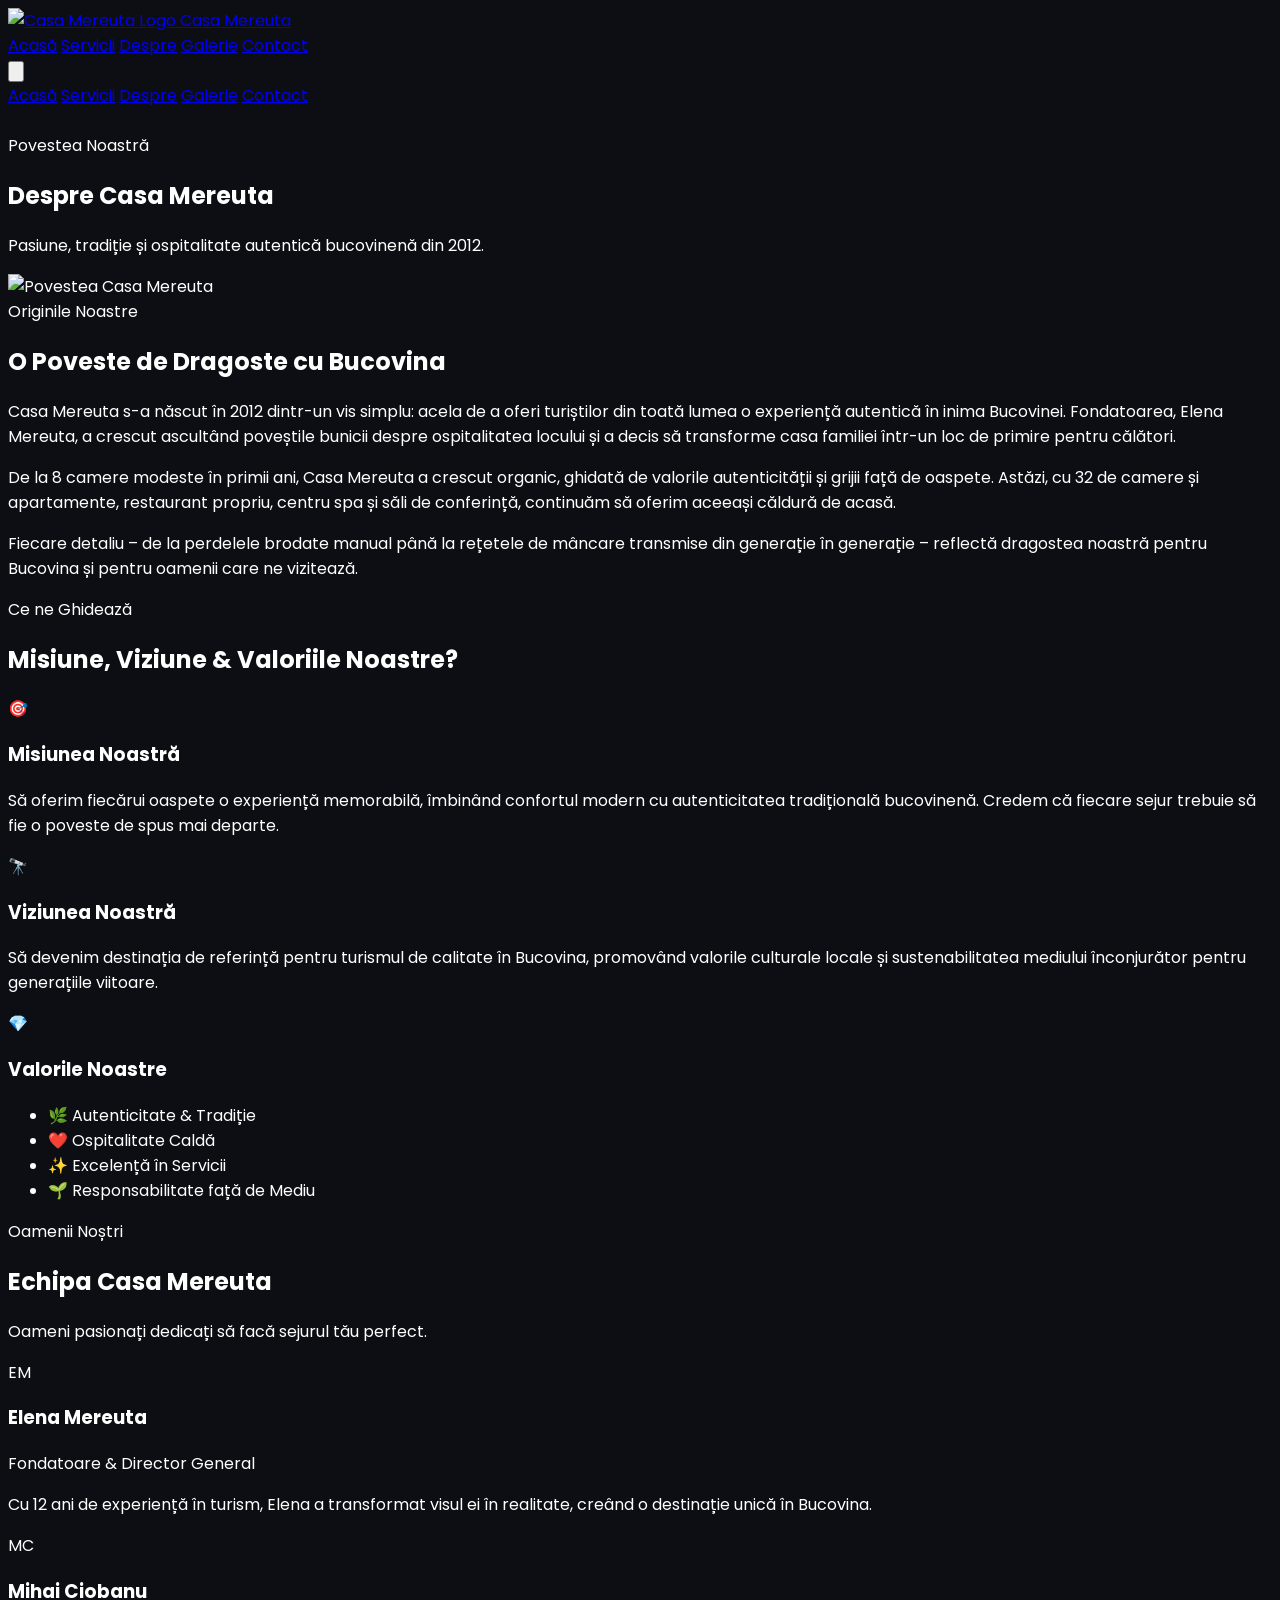
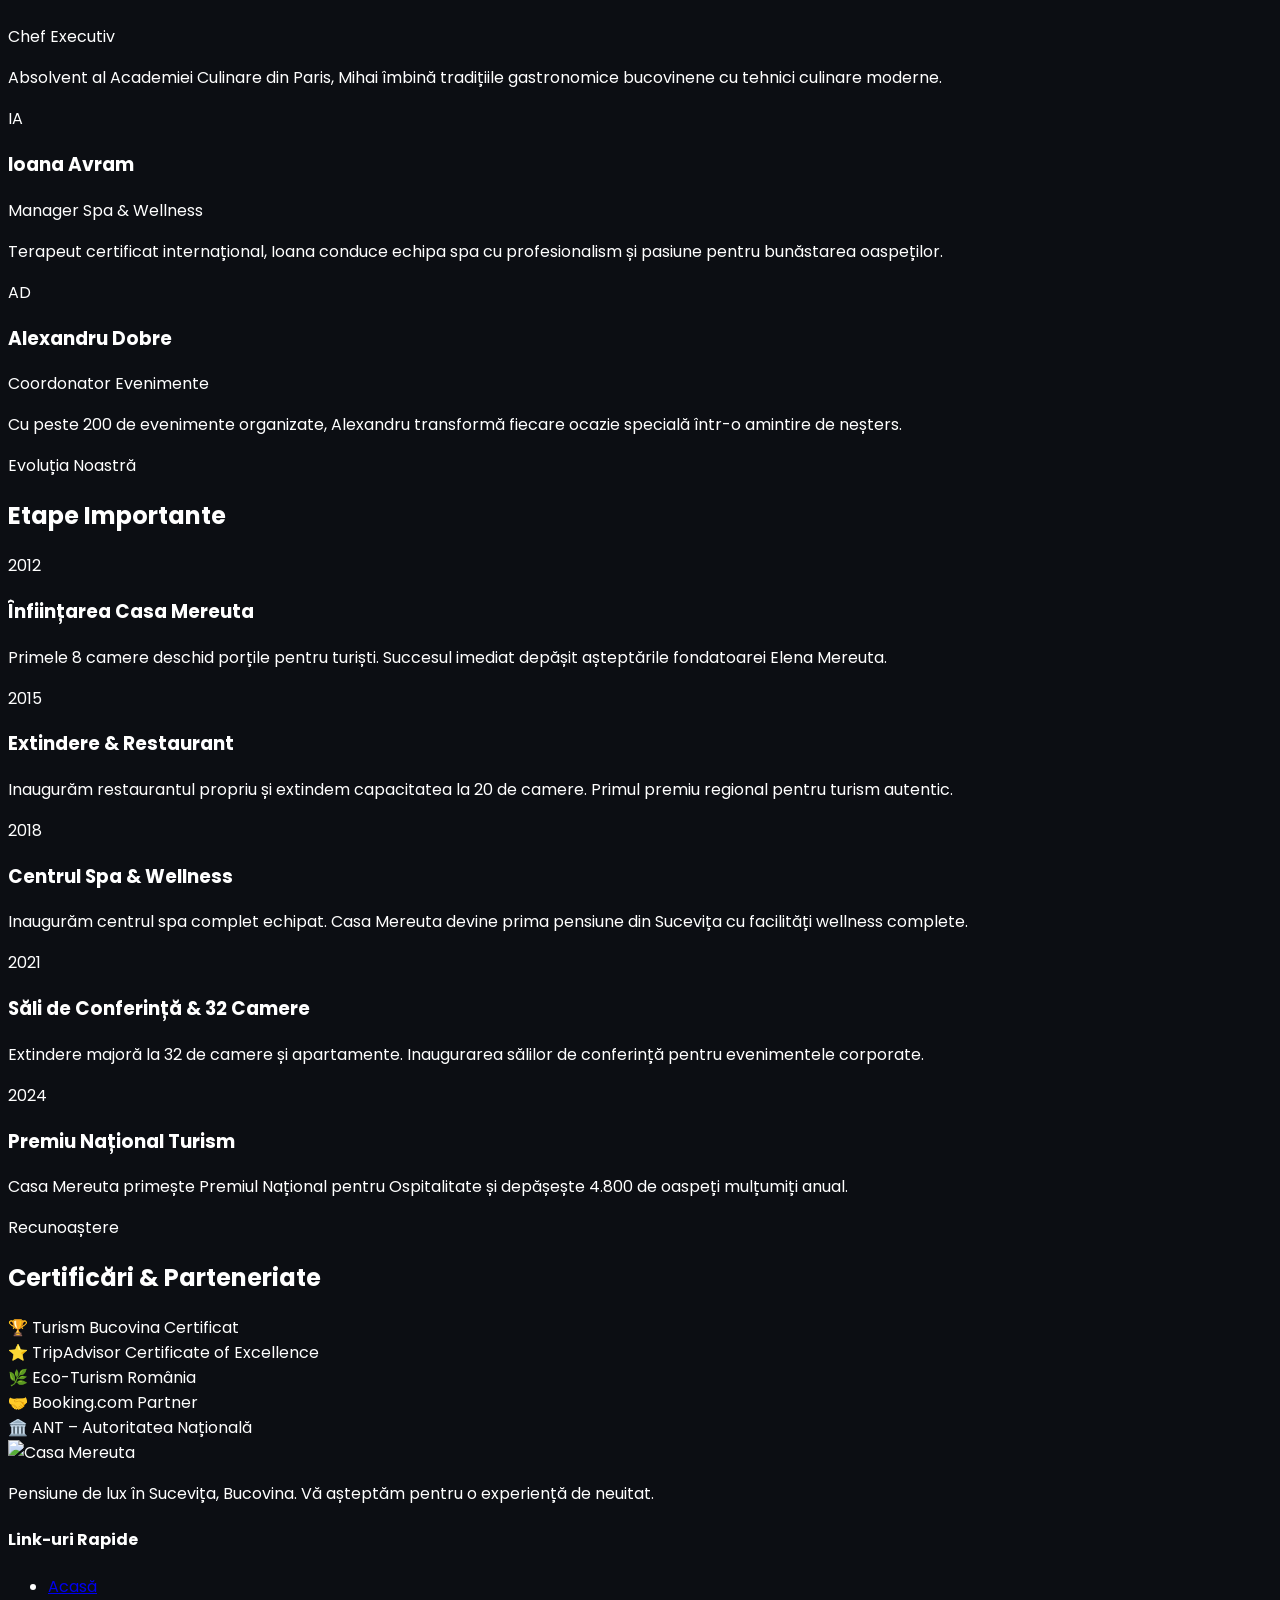
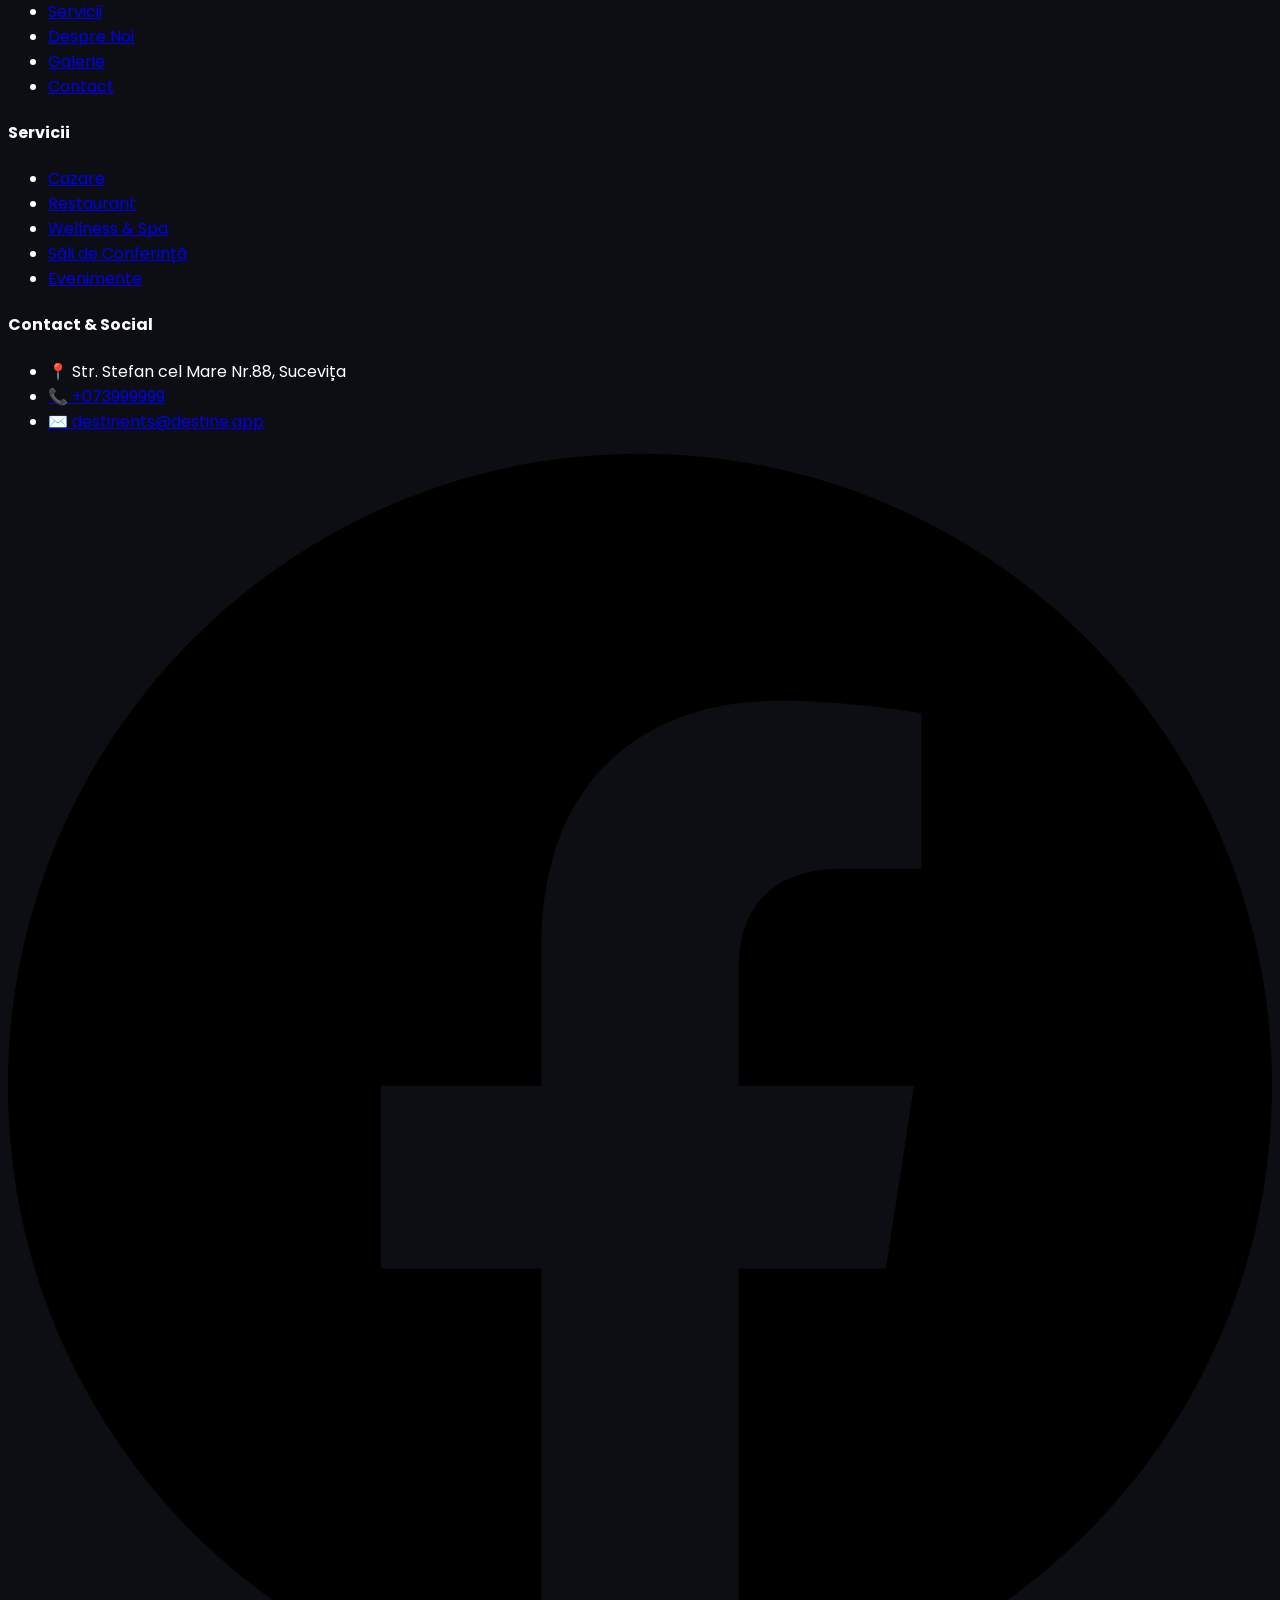
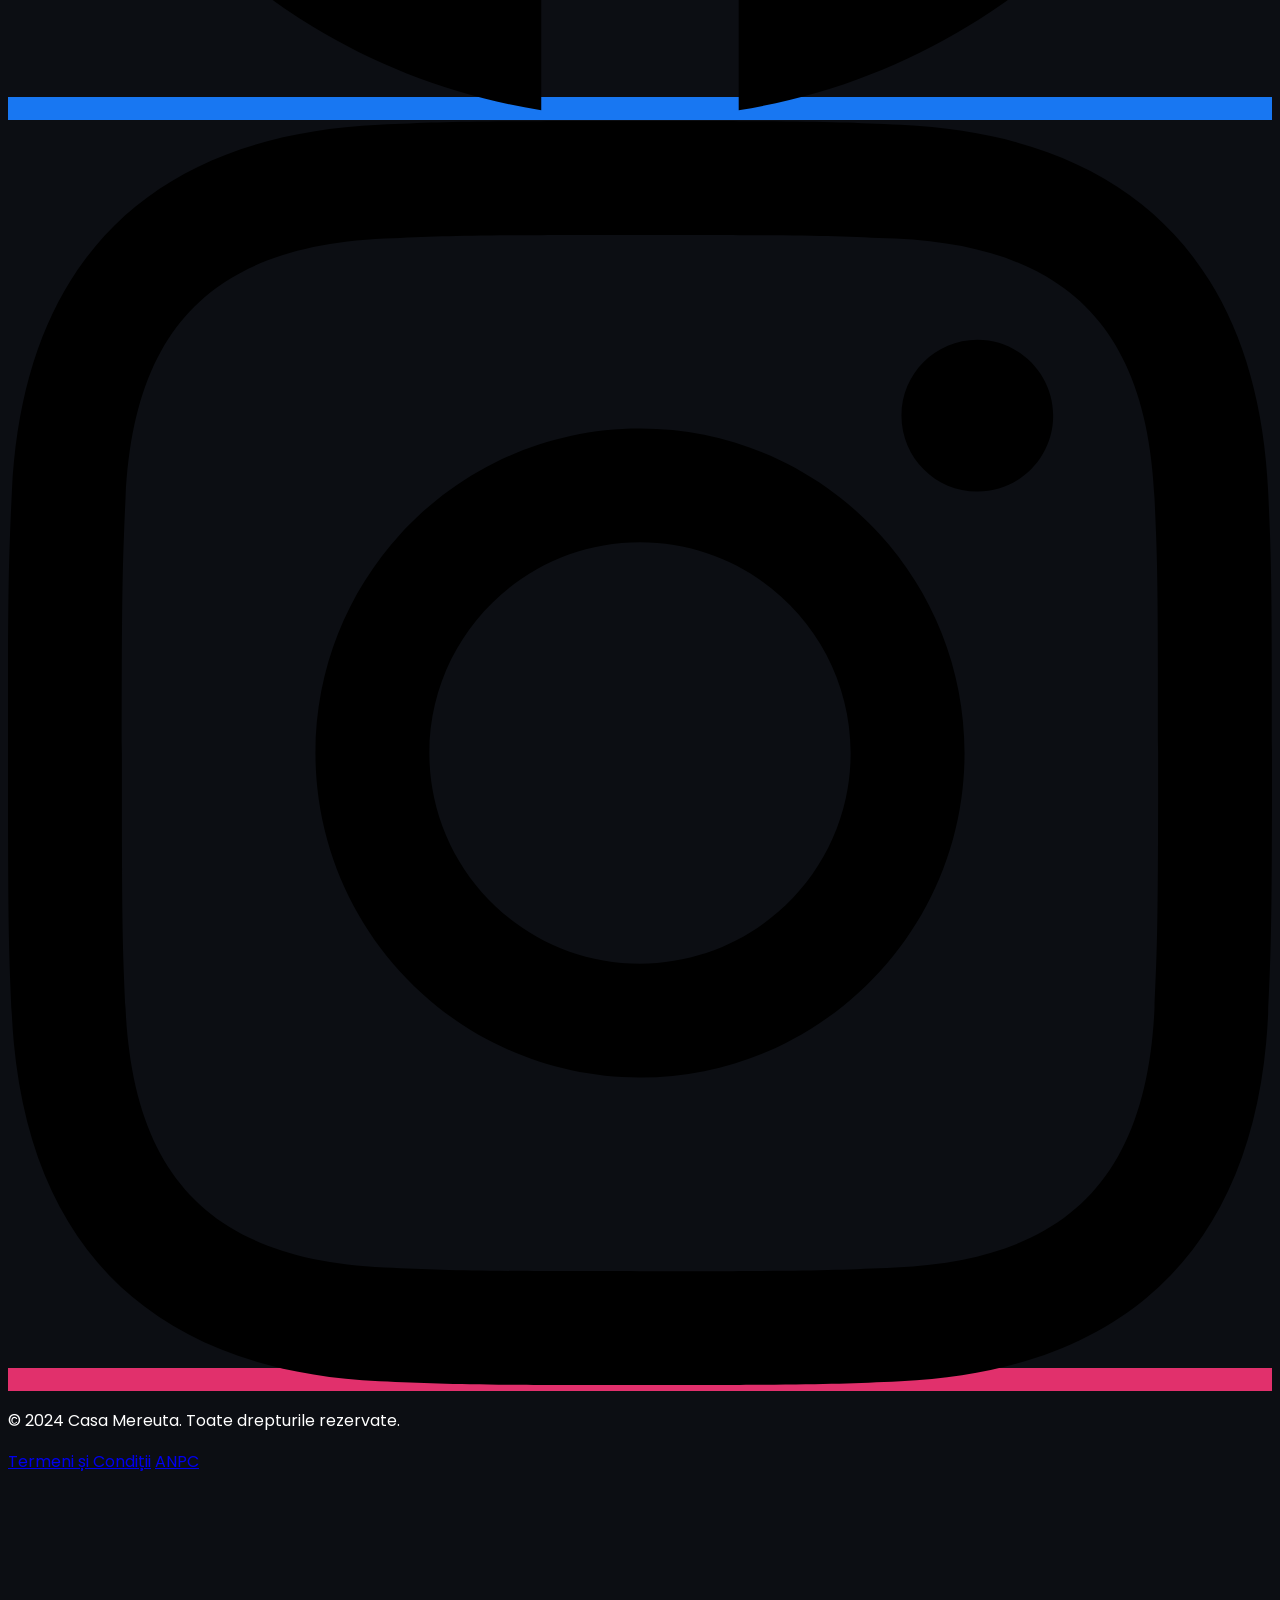
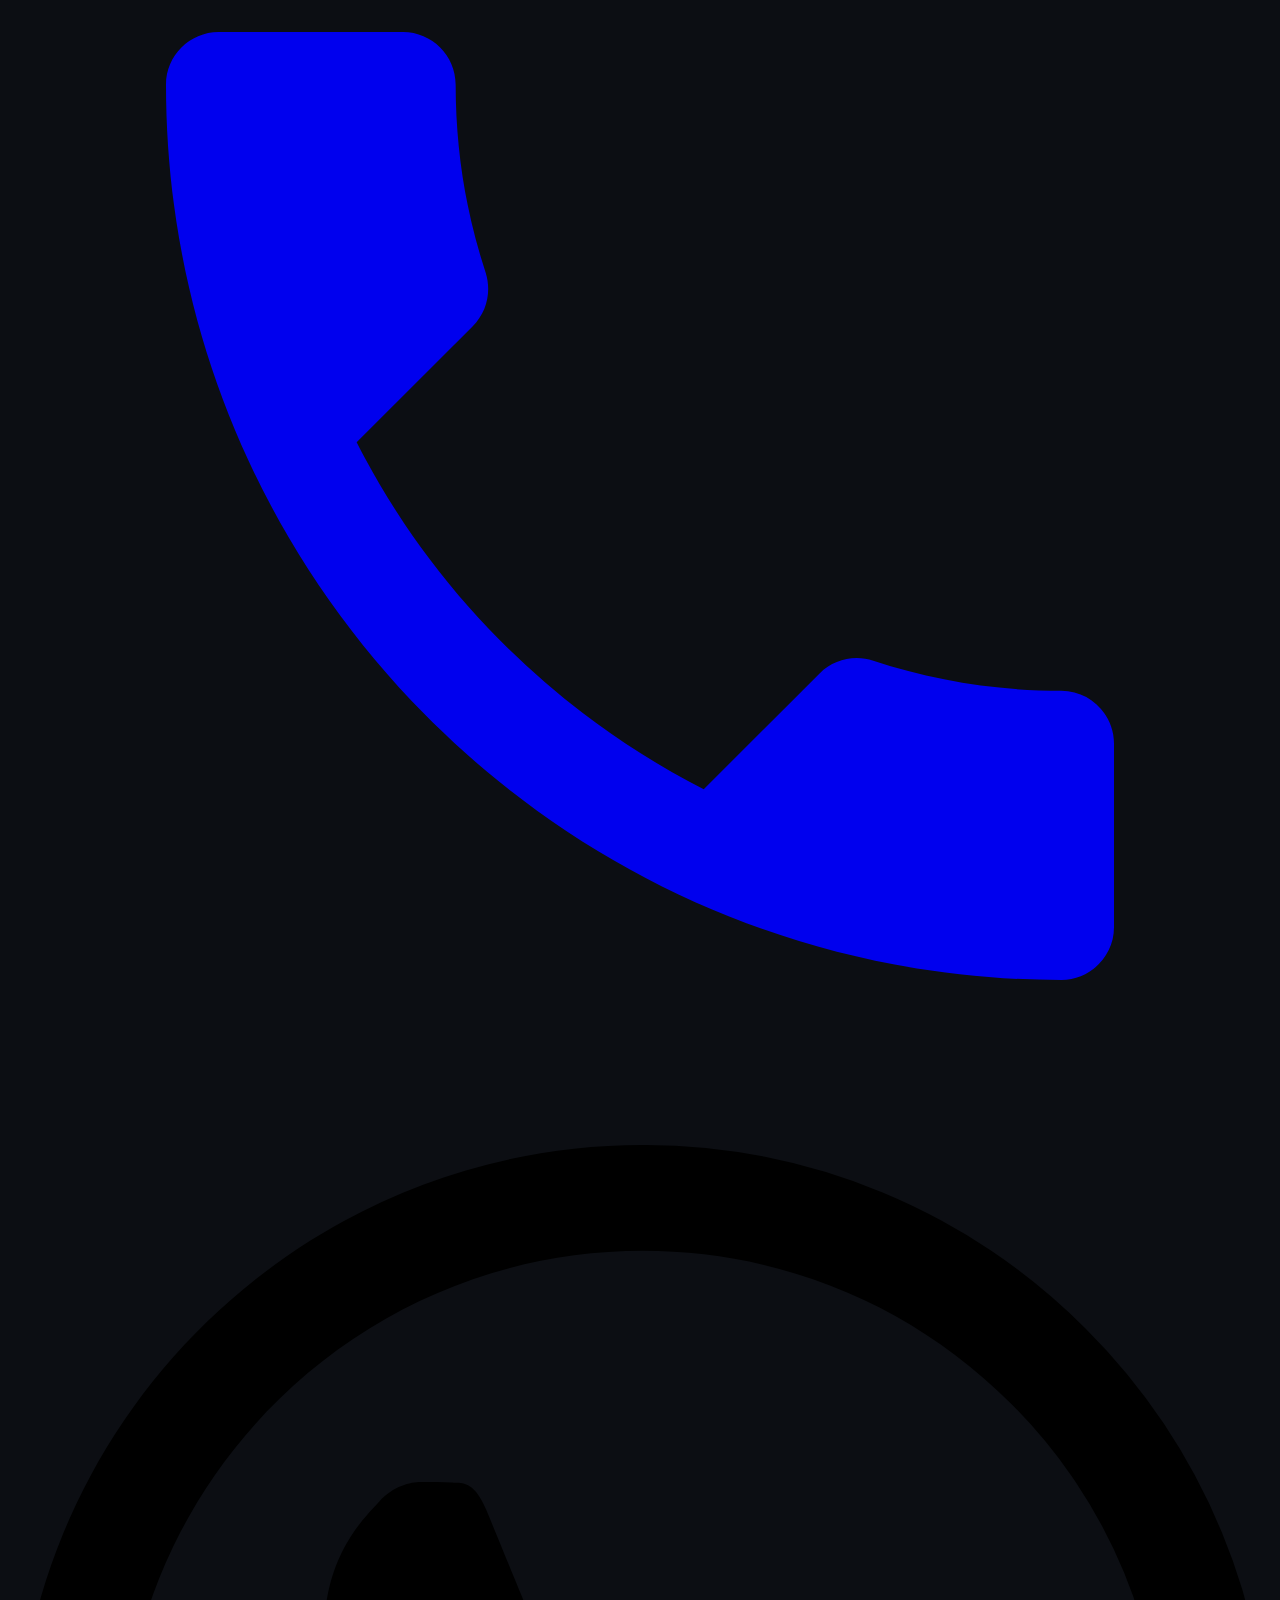
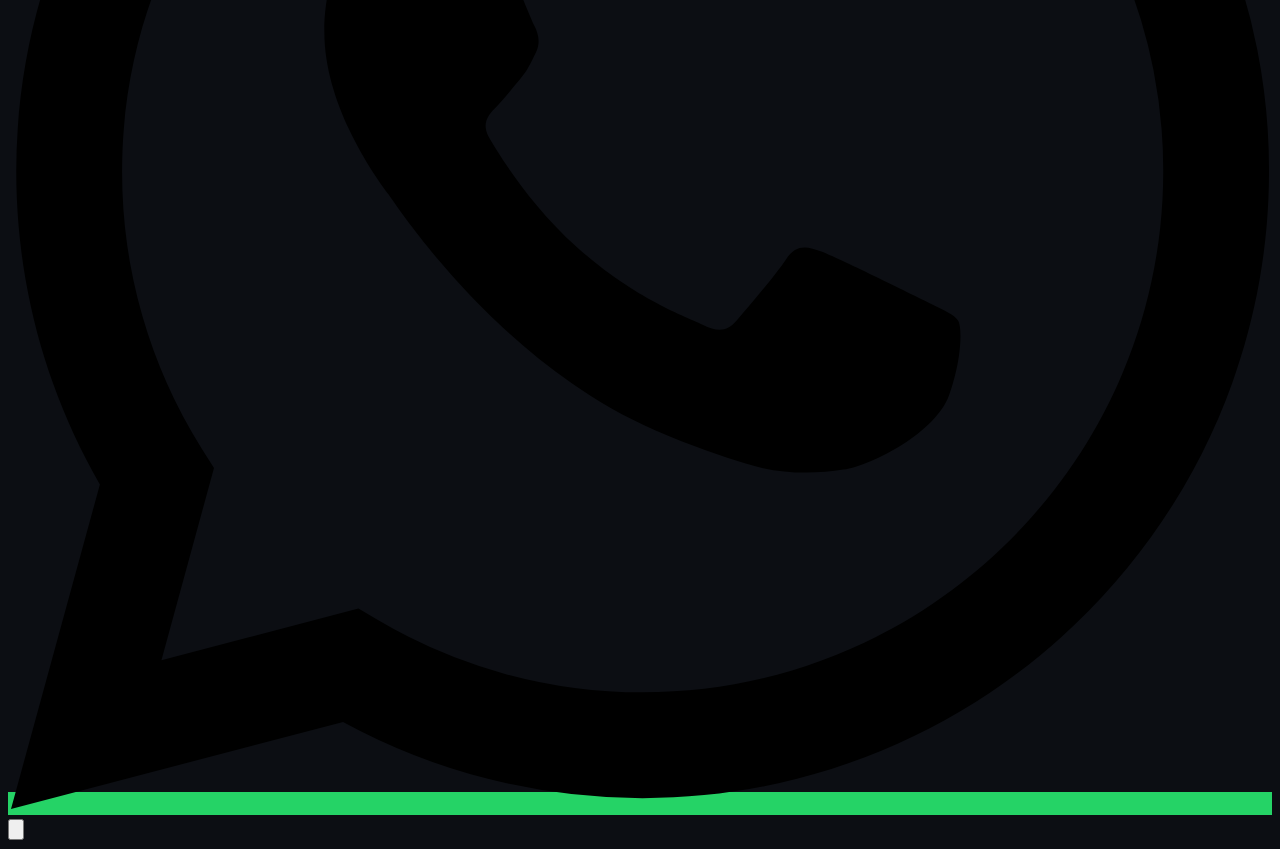
==== about.html @ db0ce47b "🚀 Site inițial generat de SiteForge" ====
<!DOCTYPE html>
<html lang="ro">
<head>
  <meta charset="UTF-8" />
  <meta name="viewport" content="width=device-width, initial-scale=1.0" />
  <title>Despre Noi – Casa Mereuta</title>
  <meta name="description" content="Aflați povestea Casa Mereuta, echipa noastră și valorile care ne ghidează în Sucevița, Bucovina." />
  <link rel="preconnect" href="https://fonts.googleapis.com" />
  <link rel="preconnect" href="https://fonts.gstatic.com" crossorigin />
  <link href="https://fonts.googleapis.com/css2?family=Poppins:wght@300;400;500;600;700;800&display=swap" rel="stylesheet" />
  <script src="https://cdn.tailwindcss.com"></script>
  <script>
    tailwind.config = {
      theme: {
        extend: {
          colors: {
            primary: "#8E44AD",
            secondary: "#B07CC6",
            accent: "#6C3483",
            light: "#f5f5f5",
            dark: "#0c0e13",
          },
          backgroundImage: {
            "dark-radial-right": "radial-gradient(at center right, #6C3483 10%, #020307 75%)",
            "dark-radial-left": "radial-gradient(at center left, #6C3483 10%, #020307 75%)",
            "dark-radial-top": "radial-gradient(at top center, #6C3483 10%, #020307 75%)",
            "dark-radial-bottom": "radial-gradient(at bottom center, #6C3483 10%, #020307 75%)",
            "dark-silver-radial": "radial-gradient(at center, #1a1a1a 10%, #2a2a2a 90%)",
            "card-dark": "linear-gradient(180deg, #1a1f2b 0%, #0c0e13 100%)",
            "card-dark-hover": "linear-gradient(180deg, #2a3040 0%, #1a1f2b 100%)",
            "primary-blend": "linear-gradient(135deg, #8E44AD 0%, #020307 100%)",
            "accent-blend": "linear-gradient(135deg, #6C3483 0%, #000000 100%)",
          },
          fontFamily: {
            sans: ["Poppins", "sans-serif"],
          },
        },
      },
    };
  </script>
  <link rel="stylesheet" href="style.css" />
</head>
<body class="bg-dark text-white font-sans">

  <!-- NAVBAR -->
  <nav id="navbar" class="bg-primary sticky top-0 z-50 shadow-lg">
    <div class="max-w-7xl mx-auto px-4 sm:px-6 lg:px-8">
      <div class="flex items-center justify-between h-16">
        <a href="index.html" class="flex items-center gap-3">
          <img src="https://akiojiswhqnjiuwdciof.supabase.co/storage/v1/object/public/site-images/ai-29f1f8fc-44fd-4d8f-8713-3cd5535a67e9-1776668228141.png" alt="Casa Mereuta Logo" class="h-10 w-auto" />
          <span class="text-white font-bold text-xl hidden sm:block">Casa Mereuta</span>
        </a>
        <div class="hidden md:flex items-center gap-8">
          <a href="index.html" class="text-white/80 hover:text-white transition-colors">Acasă</a>
          <a href="services.html" class="text-white/80 hover:text-white transition-colors">Servicii</a>
          <a href="about.html" class="text-white font-semibold border-b-2 border-white pb-0.5">Despre</a>
          <a href="galerie.html" class="text-white/80 hover:text-white transition-colors">Galerie</a>
          <a href="contact.html" class="text-white/80 hover:text-white transition-colors">Contact</a>
        </div>
        <button id="burger" class="md:hidden text-white focus:outline-none" aria-label="Meniu">
          <svg class="w-7 h-7" fill="none" stroke="currentColor" viewBox="0 0 24 24">
            <path stroke-linecap="round" stroke-linejoin="round" stroke-width="2" d="M4 6h16M4 12h16M4 18h16"/>
          </svg>
        </button>
      </div>
    </div>
    <div id="mobile-menu" class="hidden md:hidden bg-accent px-4 pb-4 pt-2 space-y-2">
      <a href="index.html" class="block text-white/80 hover:text-white py-2">Acasă</a>
      <a href="services.html" class="block text-white/80 hover:text-white py-2">Servicii</a>
      <a href="about.html" class="block text-white font-semibold py-2">Despre</a>
      <a href="galerie.html" class="block text-white/80 hover:text-white py-2">Galerie</a>
      <a href="contact.html" class="block text-white/80 hover:text-white py-2">Contact</a>
    </div>
  </nav>

  <!-- PAGE HEADER -->
  <section class="bg-primary-blend py-20 relative overflow-hidden">
    <div class="absolute inset-0 opacity-15">
      <img src="https://akiojiswhqnjiuwdciof.supabase.co/storage/v1/object/public/site-images/ai-29f1f8fc-44fd-4d8f-8713-3cd5535a67e9-1776668272819.png" alt="" class="w-full h-full object-cover" />
    </div>
    <div class="relative max-w-4xl mx-auto px-4 text-center fade-in">
      <span class="text-secondary font-semibold uppercase tracking-widest text-sm">Povestea Noastră</span>
      <h1 class="text-5xl font-extrabold text-white mt-3 mb-4">Despre Casa Mereuta</h1>
      <p class="text-white/70 text-xl max-w-2xl mx-auto">Pasiune, tradiție și ospitalitate autentică bucovinenă din 2012.</p>
    </div>
  </section>

  <!-- OUR STORY -->
  <section class="bg-dark-radial-top py-20">
    <div class="max-w-7xl mx-auto px-4">
      <div class="grid grid-cols-1 lg:grid-cols-2 gap-12 items-center">
        <div class="fade-in">
          <img src="https://akiojiswhqnjiuwdciof.supabase.co/storage/v1/object/public/site-images/ai-29f1f8fc-44fd-4d8f-8713-3cd5535a67e9-1776668272819.png" alt="Povestea Casa Mereuta" class="rounded-3xl shadow-2xl w-full object-cover" />
        </div>
        <div class="fade-in">
          <span class="text-primary font-semibold uppercase tracking-widest text-sm">Originile Noastre</span>
          <h2 class="text-4xl font-bold text-white mt-3 mb-6">O Poveste de Dragoste cu Bucovina</h2>
          <p class="text-white/70 text-lg mb-4">Casa Mereuta s-a născut în 2012 dintr-un vis simplu: acela de a oferi turiștilor din toată lumea o experiență autentică în inima Bucovinei. Fondatoarea, Elena Mereuta, a crescut ascultând poveștile bunicii despre ospitalitatea locului și a decis să transforme casa familiei într-un loc de primire pentru călători.</p>
          <p class="text-white/70 text-lg mb-4">De la 8 camere modeste în primii ani, Casa Mereuta a crescut organic, ghidată de valorile autenticității și grijii față de oaspete. Astăzi, cu 32 de camere și apartamente, restaurant propriu, centru spa și săli de conferință, continuăm să oferim aceeași căldură de acasă.</p>
          <p class="text-white/70 text-lg">Fiecare detaliu – de la perdelele brodate manual până la rețetele de mâncare transmise din generație în generație – reflectă dragostea noastră pentru Bucovina și pentru oamenii care ne vizitează.</p>
        </div>
      </div>
    </div>
  </section>

  <!-- MISSION & VALUES -->
  <section class="bg-card-dark py-20">
    <div class="max-w-7xl mx-auto px-4">
      <div class="text-center mb-14 fade-in">
        <span class="text-primary font-semibold uppercase tracking-widest text-sm">Ce ne Ghidează</span>
        <h2 class="text-4xl font-bold text-white mt-2">Misiune, Viziune & Valoriile Noastre?</h2>
      </div>
      <div class="grid grid-cols-1 md:grid-cols-3 gap-8">
        <div class="bg-card-dark hover:bg-card-dark-hover border border-primary/30 rounded-2xl p-8 hover:scale-105 hover:shadow-xl transition-all duration-300 fade-in">
          <div class="text-4xl mb-4">🎯</div>
          <h3 class="text-2xl font-bold text-primary mb-4">Misiunea Noastră</h3>
          <p class="text-white/70">Să oferim fiecărui oaspete o experiență memorabilă, îmbinând confortul modern cu autenticitatea tradițională bucovinenă. Credem că fiecare sejur trebuie să fie o poveste de spus mai departe.</p>
        </div>
        <div class="bg-card-dark hover:bg-card-dark-hover border border-primary/30 rounded-2xl p-8 hover:scale-105 hover:shadow-xl transition-all duration-300 fade-in">
          <div class="text-4xl mb-4">🔭</div>
          <h3 class="text-2xl font-bold text-primary mb-4">Viziunea Noastră</h3>
          <p class="text-white/70">Să devenim destinația de referință pentru turismul de calitate în Bucovina, promovând valorile culturale locale și sustenabilitatea mediului înconjurător pentru generațiile viitoare.</p>
        </div>
        <div class="bg-card-dark hover:bg-card-dark-hover border border-primary/30 rounded-2xl p-8 hover:scale-105 hover:shadow-xl transition-all duration-300 fade-in">
          <div class="text-4xl mb-4">💎</div>
          <h3 class="text-2xl font-bold text-primary mb-4">Valorile Noastre</h3>
          <ul class="text-white/70 space-y-2">
            <li>🌿 Autenticitate & Tradiție</li>
            <li>❤️ Ospitalitate Caldă</li>
            <li>✨ Excelență în Servicii</li>
            <li>🌱 Responsabilitate față de Mediu</li>
          </ul>
        </div>
      </div>
    </div>
  </section>

  <!-- TEAM -->
  <section class="bg-dark-radial-right py-20">
    <div class="max-w-7xl mx-auto px-4">
      <div class="text-center mb-14 fade-in">
        <span class="text-primary font-semibold uppercase tracking-widest text-sm">Oamenii Noștri</span>
        <h2 class="text-4xl font-bold text-white mt-2">Echipa Casa Mereuta</h2>
        <p class="text-white/60 mt-4">Oameni pasionați dedicați să facă sejurul tău perfect.</p>
      </div>
      <div class="grid grid-cols-1 md:grid-cols-2 lg:grid-cols-4 gap-8">
        <div class="bg-card-dark border border-white/5 rounded-2xl p-6 text-center hover:scale-105 hover:shadow-xl transition-all duration-300 fade-in">
          <div class="w-20 h-20 bg-primary rounded-full flex items-center justify-center text-3xl font-bold text-white mx-auto mb-4">EM</div>
          <h3 class="text-white font-bold text-lg">Elena Mereuta</h3>
          <p class="text-primary text-sm font-medium mb-3">Fondatoare & Director General</p>
          <p class="text-white/60 text-sm">Cu 12 ani de experiență în turism, Elena a transformat visul ei în realitate, creând o destinație unică în Bucovina.</p>
        </div>
        <div class="bg-card-dark border border-white/5 rounded-2xl p-6 text-center hover:scale-105 hover:shadow-xl transition-all duration-300 fade-in">
          <div class="w-20 h-20 bg-primary rounded-full flex items-center justify-center text-3xl font-bold text-white mx-auto mb-4">MC</div>
          <h3 class="text-white font-bold text-lg">Mihai Ciobanu</h3>
          <p class="text-primary text-sm font-medium mb-3">Chef Executiv</p>
          <p class="text-white/60 text-sm">Absolvent al Academiei Culinare din Paris, Mihai îmbină tradițiile gastronomice bucovinene cu tehnici culinare moderne.</p>
        </div>
        <div class="bg-card-dark border border-white/5 rounded-2xl p-6 text-center hover:scale-105 hover:shadow-xl transition-all duration-300 fade-in">
          <div class="w-20 h-20 bg-primary rounded-full flex items-center justify-center text-3xl font-bold text-white mx-auto mb-4">IA</div>
          <h3 class="text-white font-bold text-lg">Ioana Avram</h3>
          <p class="text-primary text-sm font-medium mb-3">Manager Spa & Wellness</p>
          <p class="text-white/60 text-sm">Terapeut certificat internațional, Ioana conduce echipa spa cu profesionalism și pasiune pentru bunăstarea oaspeților.</p>
        </div>
        <div class="bg-card-dark border border-white/5 rounded-2xl p-6 text-center hover:scale-105 hover:shadow-xl transition-all duration-300 fade-in">
          <div class="w-20 h-20 bg-primary rounded-full flex items-center justify-center text-3xl font-bold text-white mx-auto mb-4">AD</div>
          <h3 class="text-white font-bold text-lg">Alexandru Dobre</h3>
          <p class="text-primary text-sm font-medium mb-3">Coordonator Evenimente</p>
          <p class="text-white/60 text-sm">Cu peste 200 de evenimente organizate, Alexandru transformă fiecare ocazie specială într-o amintire de neșters.</p>
        </div>
      </div>
    </div>
  </section>

  <!-- TIMELINE -->
  <section class="bg-dark-radial-bottom py-20">
    <div class="max-w-4xl mx-auto px-4">
      <div class="text-center mb-14 fade-in">
        <span class="text-primary font-semibold uppercase tracking-widest text-sm">Evoluția Noastră</span>
        <h2 class="text-4xl font-bold text-white mt-2">Etape Importante</h2>
      </div>
      <div class="space-y-8 relative before:absolute before:left-8 before:top-0 before:bottom-0 before:w-0.5 before:bg-primary/30">
        <div class="flex gap-6 items-start fade-in">
          <div class="w-16 h-16 bg-primary rounded-full flex items-center justify-center font-bold text-white flex-shrink-0 z-10">2012</div>
          <div class="bg-card-dark border border-white/5 rounded-2xl p-5 flex-1">
            <h3 class="text-white font-bold text-lg mb-2">Înființarea Casa Mereuta</h3>
            <p class="text-white/60">Primele 8 camere deschid porțile pentru turiști. Succesul imediat depășit așteptările fondatoarei Elena Mereuta.</p>
          </div>
        </div>
        <div class="flex gap-6 items-start fade-in">
          <div class="w-16 h-16 bg-primary rounded-full flex items-center justify-center font-bold text-white flex-shrink-0 z-10">2015</div>
          <div class="bg-card-dark border border-white/5 rounded-2xl p-5 flex-1">
            <h3 class="text-white font-bold text-lg mb-2">Extindere & Restaurant</h3>
            <p class="text-white/60">Inaugurăm restaurantul propriu și extindem capacitatea la 20 de camere. Primul premiu regional pentru turism autentic.</p>
          </div>
        </div>
        <div class="flex gap-6 items-start fade-in">
          <div class="w-16 h-16 bg-primary rounded-full flex items-center justify-center font-bold text-white flex-shrink-0 z-10">2018</div>
          <div class="bg-card-dark border border-white/5 rounded-2xl p-5 flex-1">
            <h3 class="text-white font-bold text-lg mb-2">Centrul Spa & Wellness</h3>
            <p class="text-white/60">Inaugurăm centrul spa complet echipat. Casa Mereuta devine prima pensiune din Sucevița cu facilități wellness complete.</p>
          </div>
        </div>
        <div class="flex gap-6 items-start fade-in">
          <div class="w-16 h-16 bg-primary rounded-full flex items-center justify-center font-bold text-white flex-shrink-0 z-10">2021</div>
          <div class="bg-card-dark border border-white/5 rounded-2xl p-5 flex-1">
            <h3 class="text-white font-bold text-lg mb-2">Săli de Conferință & 32 Camere</h3>
            <p class="text-white/60">Extindere majoră la 32 de camere și apartamente. Inaugurarea sălilor de conferință pentru evenimentele corporate.</p>
          </div>
        </div>
        <div class="flex gap-6 items-start fade-in">
          <div class="w-16 h-16 bg-primary rounded-full flex items-center justify-center font-bold text-white flex-shrink-0 z-10">2024</div>
          <div class="bg-card-dark border border-white/5 rounded-2xl p-5 flex-1">
            <h3 class="text-white font-bold text-lg mb-2">Premiu Național Turism</h3>
            <p class="text-white/60">Casa Mereuta primește Premiul Național pentru Ospitalitate și depășește 4.800 de oaspeți mulțumiți anual.</p>
          </div>
        </div>
      </div>
    </div>
  </section>

  <!-- CERTIFICATIONS -->
  <section class="bg-card-dark py-16">
    <div class="max-w-7xl mx-auto px-4 text-center fade-in">
      <span class="text-primary font-semibold uppercase tracking-widest text-sm">Recunoaștere</span>
      <h2 class="text-3xl font-bold text-white mt-2 mb-10">Certificări & Parteneriate</h2>
      <div class="flex flex-wrap justify-center gap-8">
        <div class="bg-white/5 border border-white/10 rounded-xl px-8 py-4 text-white/60 font-semibold">🏆 Turism Bucovina Certificat</div>
        <div class="bg-white/5 border border-white/10 rounded-xl px-8 py-4 text-white/60 font-semibold">⭐ TripAdvisor Certificate of Excellence</div>
        <div class="bg-white/5 border border-white/10 rounded-xl px-8 py-4 text-white/60 font-semibold">🌿 Eco-Turism România</div>
        <div class="bg-white/5 border border-white/10 rounded-xl px-8 py-4 text-white/60 font-semibold">🤝 Booking.com Partner</div>
        <div class="bg-white/5 border border-white/10 rounded-xl px-8 py-4 text-white/60 font-semibold">🏛️ ANT – Autoritatea Națională</div>
      </div>
    </div>
  </section>

  <!-- FOOTER -->
  <footer class="bg-card-dark border-t border-white/5 pt-16 pb-6">
    <div class="max-w-7xl mx-auto px-4">
      <div class="grid grid-cols-1 md:grid-cols-4 gap-10 mb-12">
        <div>
          <img src="https://akiojiswhqnjiuwdciof.supabase.co/storage/v1/object/public/site-images/ai-29f1f8fc-44fd-4d8f-8713-3cd5535a67e9-1776668228141.png" alt="Casa Mereuta" class="h-12 w-auto mb-4" />
          <p class="text-white/60 text-sm leading-relaxed">Pensiune de lux în Sucevița, Bucovina. Vă așteptăm pentru o experiență de neuitat.</p>
        </div>
        <div>
          <h4 class="text-white font-bold mb-4 text-lg">Link-uri Rapide</h4>
          <ul class="space-y-2">
            <li><a href="index.html" class="text-white/60 hover:text-primary transition-colors text-sm">Acasă</a></li>
            <li><a href="services.html" class="text-white/60 hover:text-primary transition-colors text-sm">Servicii</a></li>
            <li><a href="about.html" class="text-white/60 hover:text-primary transition-colors text-sm">Despre Noi</a></li>
            <li><a href="galerie.html" class="text-white/60 hover:text-primary transition-colors text-sm">Galerie</a></li>
            <li><a href="contact.html" class="text-white/60 hover:text-primary transition-colors text-sm">Contact</a></li>
          </ul>
        </div>
        <div>
          <h4 class="text-white font-bold mb-4 text-lg">Servicii</h4>
          <ul class="space-y-2">
            <li><a href="services.html" class="text-white/60 hover:text-primary transition-colors text-sm">Cazare</a></li>
            <li><a href="services.html" class="text-white/60 hover:text-primary transition-colors text-sm">Restaurant</a></li>
            <li><a href="services.html" class="text-white/60 hover:text-primary transition-colors text-sm">Wellness & Spa</a></li>
            <li><a href="services.html" class="text-white/60 hover:text-primary transition-colors text-sm">Săli de Conferință</a></li>
            <li><a href="services.html" class="text-white/60 hover:text-primary transition-colors text-sm">Evenimente</a></li>
          </ul>
        </div>
        <div>
          <h4 class="text-white font-bold mb-4 text-lg">Contact & Social</h4>
          <ul class="space-y-2 mb-5">
            <li class="text-white/60 text-sm">📍 Str. Stefan cel Mare Nr.88, Sucevița</li>
            <li><a href="tel:+073999999" class="text-white/60 hover:text-primary transition-colors text-sm">📞 +073999999</a></li>
            <li><a href="mailto:destinents@destine.app" class="text-white/60 hover:text-primary transition-colors text-sm">✉️ destinents@destine.app</a></li>
          </ul>
          <div class="flex gap-4">
            <a href="https://www.facebook.com/p/%F0%9D%91%B2%F0%9D%91%B3%F0%9D%91%AB-%F0%9D%91%A9%F0%9D%91%AC%F0%9D%91%A8%F0%9D%91%BC%F0%9D%91%BB%F0%9D%92%80-%F0%9D%91%AA%F0%9D%91%B3%F0%9D%91%B0%F0%9D%91%B5%F0%9D%91%B0%F0%9D%91%AA-61584744534607" target="_blank" rel="noopener noreferrer" class="w-10 h-10 rounded-full flex items-center justify-center hover:scale-110 transition-transform" style="background-color:#1877F2">
              <svg class="w-5 h-5 fill-white" viewBox="0 0 24 24"><path d="M24 12.073c0-6.627-5.373-12-12-12s-12 5.373-12 12c0 5.99 4.388 10.954 10.125 11.854v-8.385H7.078v-3.47h3.047V9.43c0-3.007 1.792-4.669 4.533-4.669 1.312 0 2.686.235 2.686.235v2.953H15.83c-1.491 0-1.956.925-1.956 1.874v2.25h3.328l-.532 3.47h-2.796v8.385C19.612 23.027 24 18.062 24 12.073z"/></svg>
            </a>
            <a href="https://www.instagram.com/kld_beauty_clinic/" target="_blank" rel="noopener noreferrer" class="w-10 h-10 rounded-full flex items-center justify-center hover:scale-110 transition-transform" style="background-color:#E1306C">
              <svg class="w-5 h-5 fill-white" viewBox="0 0 24 24"><path d="M12 2.163c3.204 0 3.584.012 4.85.07 3.252.148 4.771 1.691 4.919 4.919.058 1.265.069 1.645.069 4.849 0 3.205-.012 3.584-.069 4.849-.149 3.225-1.664 4.771-4.919 4.919-1.266.058-1.644.07-4.85.07-3.204 0-3.584-.012-4.849-.07-3.26-.149-4.771-1.699-4.919-4.92-.058-1.265-.07-1.644-.07-4.849 0-3.204.013-3.583.07-4.849.149-3.227 1.664-4.771 4.919-4.919 1.266-.057 1.645-.069 4.849-.069zm0-2.163c-3.259 0-3.667.014-4.947.072-4.358.2-6.78 2.618-6.98 6.98-.059 1.281-.073 1.689-.073 4.948 0 3.259.014 3.668.072 4.948.2 4.358 2.618 6.78 6.98 6.98 1.281.058 1.689.072 4.948.072 3.259 0 3.668-.014 4.948-.072 4.354-.2 6.782-2.618 6.979-6.98.059-1.28.073-1.689.073-4.948 0-3.259-.014-3.667-.072-4.947-.196-4.354-2.617-6.78-6.979-6.98-1.281-.059-1.69-.073-4.949-.073zm0 5.838c-3.403 0-6.162 2.759-6.162 6.162s2.759 6.163 6.162 6.163 6.162-2.759 6.162-6.163c0-3.403-2.759-6.162-6.162-6.162zm0 10.162c-2.209 0-4-1.79-4-4 0-2.209 1.791-4 4-4s4 1.791 4 4c0 2.21-1.791 4-4 4zm6.406-11.845c-.796 0-1.441.645-1.441 1.44s.645 1.44 1.441 1.44c.795 0 1.439-.645 1.439-1.44s-.644-1.44-1.439-1.44z"/></svg>
            </a>
          </div>
        </div>
      </div>
      <div class="border-t border-white/5 pt-6 flex flex-col md:flex-row justify-between items-center gap-4">
        <p class="text-white/40 text-sm">© 2024 Casa Mereuta. Toate drepturile rezervate.</p>
        <div class="flex gap-6 text-sm">
          <a href="termeni.html" class="text-white/40 hover:text-primary transition-colors">Termeni și Condiții</a>
          <a href="https://anpc.ro/" target="_blank" rel="noopener noreferrer" class="text-white/40 hover:text-primary transition-colors">ANPC</a>
        </div>
      </div>
    </div>
  </footer>

  <a href="tel:+073999999" class="fixed bottom-24 left-5 z-50 w-12 h-12 bg-primary rounded-full flex items-center justify-center shadow-lg hover:scale-110 transition-transform group" aria-label="Sună acum">
    <svg class="w-5 h-5 text-white" fill="currentColor" viewBox="0 0 24 24"><path d="M6.62 10.79c1.44 2.83 3.76 5.14 6.59 6.59l2.2-2.2c.27-.27.67-.36 1.02-.24 1.12.37 2.33.57 3.57.57.55 0 1 .45 1 1V20c0 .55-.45 1-1 1-9.39 0-17-7.61-17-17 0-.55.45-1 1-1h3.5c.55 0 1 .45 1 1 0 1.25.2 2.45.57 3.57.11.35.03.74-.25 1.02l-2.2 2.2z"/></svg>
    <span class="tooltip-label">Sună acum</span>
  </a>
  <a href="https://wa.me/073999999" target="_blank" rel="noopener noreferrer" class="fixed bottom-5 left-5 z-50 w-12 h-12 rounded-full flex items-center justify-center shadow-lg hover:scale-110 transition-transform group" style="background-color:#25D366" aria-label="WhatsApp">
    <svg class="w-6 h-6 fill-white" viewBox="0 0 24 24"><path d="M17.472 14.382c-.297-.149-1.758-.867-2.03-.967-.273-.099-.471-.148-.67.15-.197.297-.767.966-.94 1.164-.173.199-.347.223-.644.075-.297-.15-1.255-.463-2.39-1.475-.883-.788-1.48-1.761-1.653-2.059-.173-.297-.018-.458.13-.606.134-.133.298-.347.446-.52.149-.174.198-.298.298-.497.099-.198.05-.371-.025-.52-.075-.149-.669-1.612-.916-2.207-.242-.579-.487-.5-.669-.51-.173-.008-.371-.01-.57-.01-.198 0-.52.074-.792.372-.272.297-1.04 1.016-1.04 2.479 0 1.462 1.065 2.875 1.213 3.074.149.198 2.096 3.2 5.077 4.487.709.306 1.262.489 1.694.625.712.227 1.36.195 1.871.118.571-.085 1.758-.719 2.006-1.413.248-.694.248-1.289.173-1.413-.074-.124-.272-.198-.57-.347m-5.421 7.403h-.004a9.87 9.87 0 01-5.031-1.378l-.361-.214-3.741.982.998-3.648-.235-.374a9.86 9.86 0 01-1.51-5.26c.001-5.45 4.436-9.884 9.888-9.884 2.64 0 5.122 1.03 6.988 2.898a9.825 9.825 0 012.893 6.994c-.003 5.45-4.437 9.884-9.885 9.884m8.413-18.297A11.815 11.815 0 0012.05 0C5.495 0 .16 5.335.157 11.892c0 2.096.547 4.142 1.588 5.945L.057 24l6.305-1.654a11.882 11.882 0 005.683 1.448h.005c6.554 0 11.89-5.335 11.893-11.893a11.821 11.821 0 00-3.48-8.413z"/></svg>
    <span class="tooltip-label">WhatsApp</span>
  </a>
  <button id="back-to-top" class="fixed bottom-5 right-5 z-50 w-12 h-12 bg-primary rounded-full hidden items-center justify-center shadow-lg hover:scale-110 transition-all" aria-label="Înapoi sus">
    <svg class="w-5 h-5 text-white" fill="none" stroke="currentColor" viewBox="0 0 24 24"><path stroke-linecap="round" stroke-linejoin="round" stroke-width="2" d="M5 15l7-7 7 7"/></svg>
  </button>

  <script src="main.js"></script>
</body>
</html>
---- style.css ----
/* =============================================
   CASA MEREUTA – Global Stylesheet
   ============================================= */

/* Smooth scroll */
html {
  scroll-behavior: smooth;
}

/* Base font */
body {
  font-family: "Poppins", sans-serif;
  background-color: #0c0e13;
  color: #ffffff;
  overflow-x: hidden;
}

/* =============================================
   FADE-IN ANIMATION
   ============================================= */
.fade-in {
  opacity: 0;
  transform: translateY(28px);
  transition: opacity 0.65s ease, transform 0.65s ease;
}

.fade-in.visible {
  opacity: 1;
  transform: translateY(0);
}

/* =============================================
   PARTNERS CAROUSEL
   ============================================= */
.partners-track {
  display: flex;
  gap: 5rem;
  white-space: nowrap;
  animation: scroll-partners 25s linear infinite;
  width: max-content;
}

@keyframes scroll-partners {
  0% { transform: translateX(0); }
  100% { transform: translateX(-50%); }
}

.partners-track:hover {
  animation-play-state: paused;
}

/* =============================================
   TOOLTIP FOR FLOATING BUTTONS
   ============================================= */
.tooltip-label {
  position: absolute;
  left: 56px;
  background-color: rgba(0, 0, 0, 0.85);
  color: #fff;
  font-size: 0.75rem;
  font-weight: 600;
  padding: 4px 10px;
  border-radius: 6px;
  white-space: nowrap;
  opacity: 0;
  pointer-events: none;
  transition: opacity 0.2s ease;
}

.group:hover .tooltip-label {
  opacity: 1;
}

/* =============================================
   NAVBAR
   ============================================= */
#navbar {
  transition: box-shadow 0.3s ease;
}

/* =============================================
   FAQ ACCORDION
   ============================================= */
.faq-item .faq-answer {
  max-height: 0;
  overflow: hidden;
  transition: max-height 0.4s ease, padding 0.3s ease;
}

.faq-item.open .faq-answer {
  max-height: 300px;
}

.faq-item.open .faq-icon {
  transform: rotate(180deg);
}

.faq-icon {
  transition: transform 0.3s ease;
  flex-shrink: 0;
}

/* =============================================
   BACK TO TOP BUTTON
   ============================================= */
#back-to-top {
  transition: opacity 0.3s ease, transform 0.3s ease;
}

#back-to-top.show {
  display: flex !important;
}

/* =============================================
   GALLERY FILTER
   ============================================= */
.gallery-item {
  transition: opacity 0.35s ease, transform 0.35s ease;
}

.gallery-item.hidden-item {
  display: none;
}

.filter-btn.active-filter {
  background-color: #8E44AD !important;
  color: #ffffff !important;
}

/* =============================================
   FORM INPUTS FOCUS
   ============================================= */
input:focus,
textarea:focus,
select:focus {
  outline: none;
  border-color: #8E44AD !important;
  box-shadow: 0 0 0 3px rgba(142, 68, 173, 0.25);
}

/* =============================================
   CARD HOVER TRANSITIONS
   ============================================= */
.hover-card {
  transition: transform 0.3s ease, box-shadow 0.3s ease;
}

.hover-card:hover {
  transform: scale(1.04);
  box-shadow: 0 20px 40px rgba(142, 68, 173, 0.2);
}

/* =============================================
   COUNTER ANIMATION
   ============================================= */
.counter {
  font-variant-numeric: tabular-nums;
  min-width: 4ch;
  display: inline-block;
}

/* =============================================
   TIMELINE CONNECTOR
   ============================================= */
.timeline-connector::before {
  content: '';
  position: absolute;
  left: 2rem;
  top: 0;
  bottom: 0;
  width: 2px;
  background: linear-gradient(to bottom, #8E44AD, transparent);
}

/* =============================================
   MOBILE MENU TRANSITION
   ============================================= */
#mobile-menu {
  transition: max-height 0.35s ease, opacity 0.3s ease;
  overflow: hidden;
}

#mobile-menu.menu-open {
  display: block !important;
}

/* =============================================
   HERO IMAGE OVERLAY
   ============================================= */
.hero-section {
  position: relative;
  min-height: 100vh;
}

/* =============================================
   SCROLLBAR STYLING
   ============================================= */
::-webkit-scrollbar {
  width: 8px;
}

::-webkit-scrollbar-track {
  background: #0c0e13;
}

::-webkit-scrollbar-thumb {
  background: #8E44AD;
  border-radius: 4px;
}

::-webkit-scrollbar-thumb:hover {
  background: #6C3483;
}

/* =============================================
   SELECTION COLOR
   ============================================= */
::selection {
  background: rgba(142, 68, 173, 0.4);
  color: #ffffff;
}

/* =============================================
   GALLERY LIGHTBOX OVERLAY
   ============================================= */
#lightbox-overlay {
  position: fixed;
  inset: 0;
  background: rgba(0, 0, 0, 0.92);
  z-index: 1000;
  display: flex;
  align-items: center;
  justify-content: center;
  opacity: 0;
  pointer-events: none;
  transition: opacity 0.3s ease;
}

#lightbox-overlay.active {
  opacity: 1;
  pointer-events: all;
}

#lightbox-overlay img {
  max-width: 90vw;
  max-height: 85vh;
  object-fit: contain;
  border-radius: 12px;
  box-shadow: 0 0 60px rgba(142, 68, 173, 0.4);
}

#lightbox-close {
  position: absolute;
  top: 1.5rem;
  right: 1.5rem;
  color: white;
  font-size: 2rem;
  cursor: pointer;
  background: rgba(142, 68, 173, 0.6);
  width: 3rem;
  height: 3rem;
  border-radius: 50%;
  display: flex;
  align-items: center;
  justify-content: center;
  line-height: 1;
  transition: background 0.2s;
}

#lightbox-close:hover {
  background: #8E44AD;
}

/* =============================================
   UTILITY: ASPECT VIDEO FALLBACK
   ============================================= */
.aspect-video {
  aspect-ratio: 16 / 9;
  min-height: 200px;
}

/* =============================================
   PRINT STYLES
   ============================================= */
@media print {
  #navbar,
  #back-to-top,
  .fixed {
    display: none !important;
  }
}

/* =============================================
   RESPONSIVE TWEAKS
   ============================================= */
@media (max-width: 640px) {
  .partners-track {
    animation-duration: 18s;
  }
}
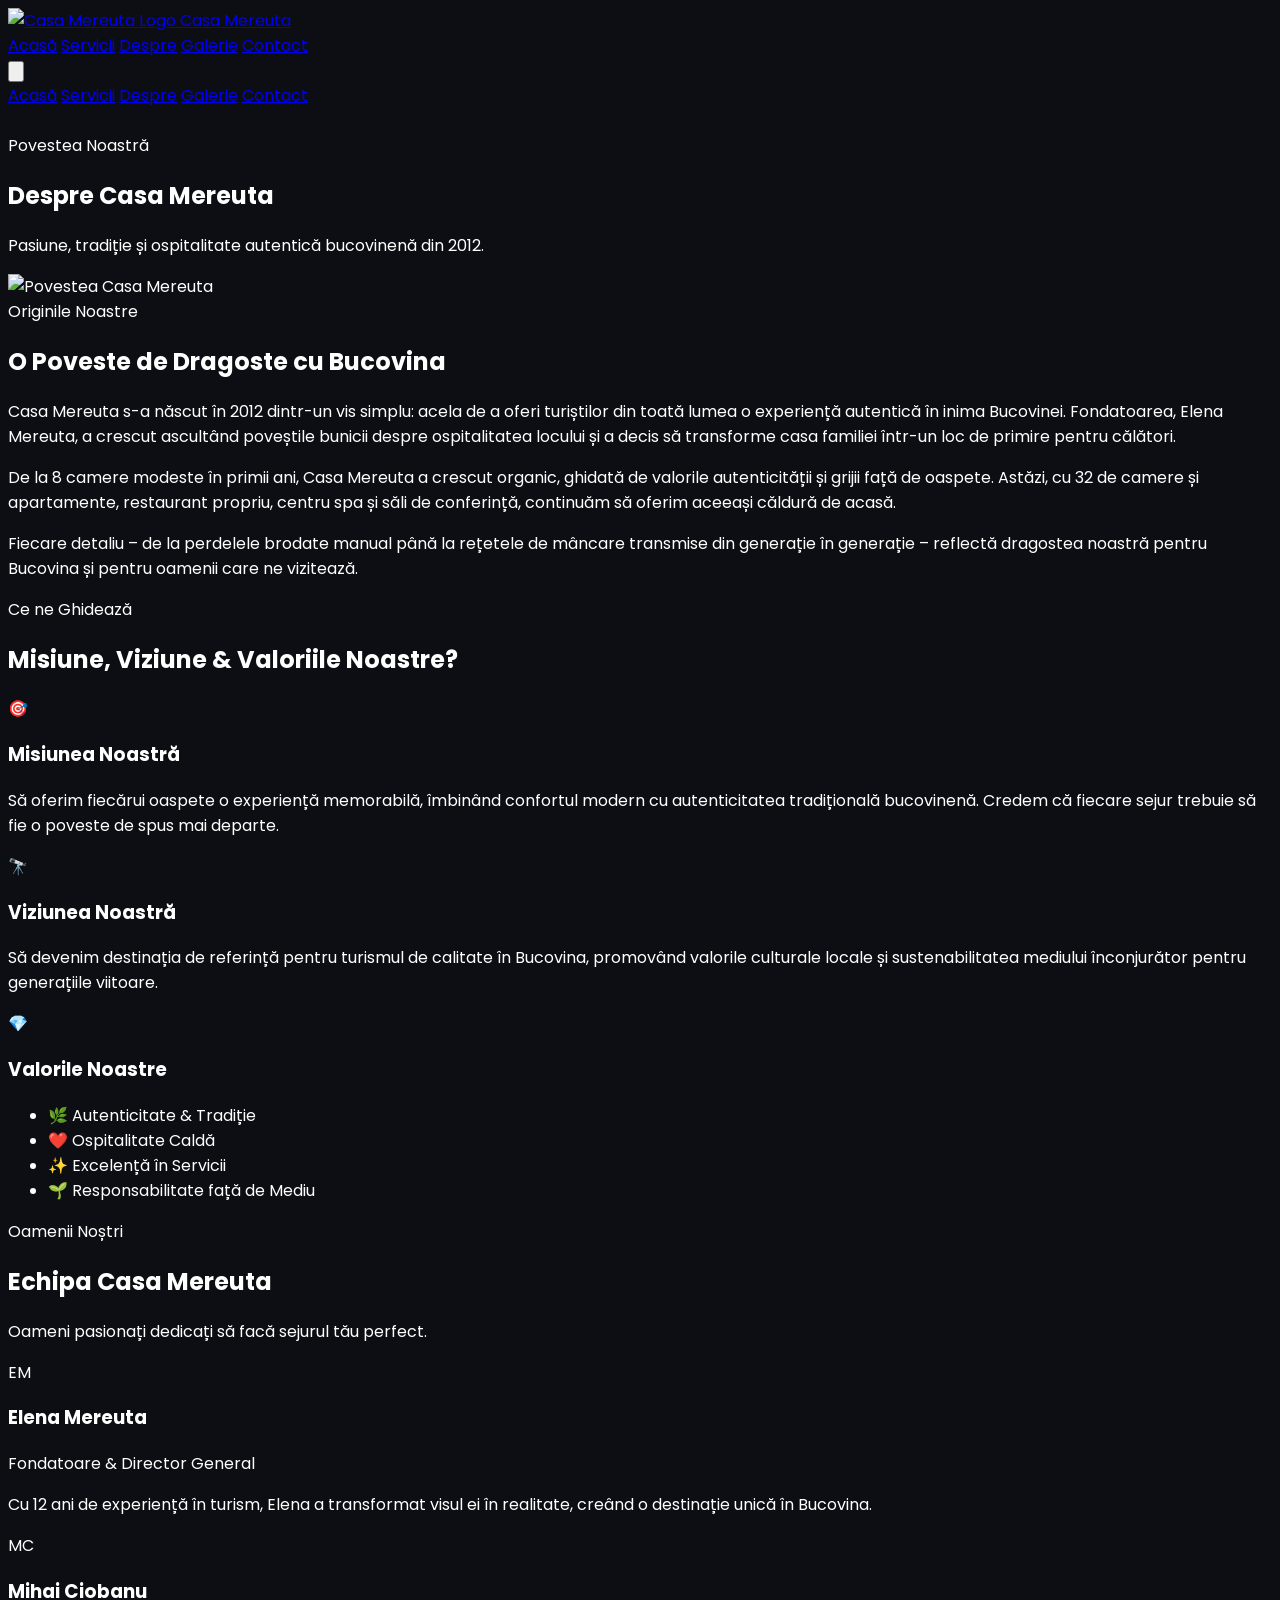
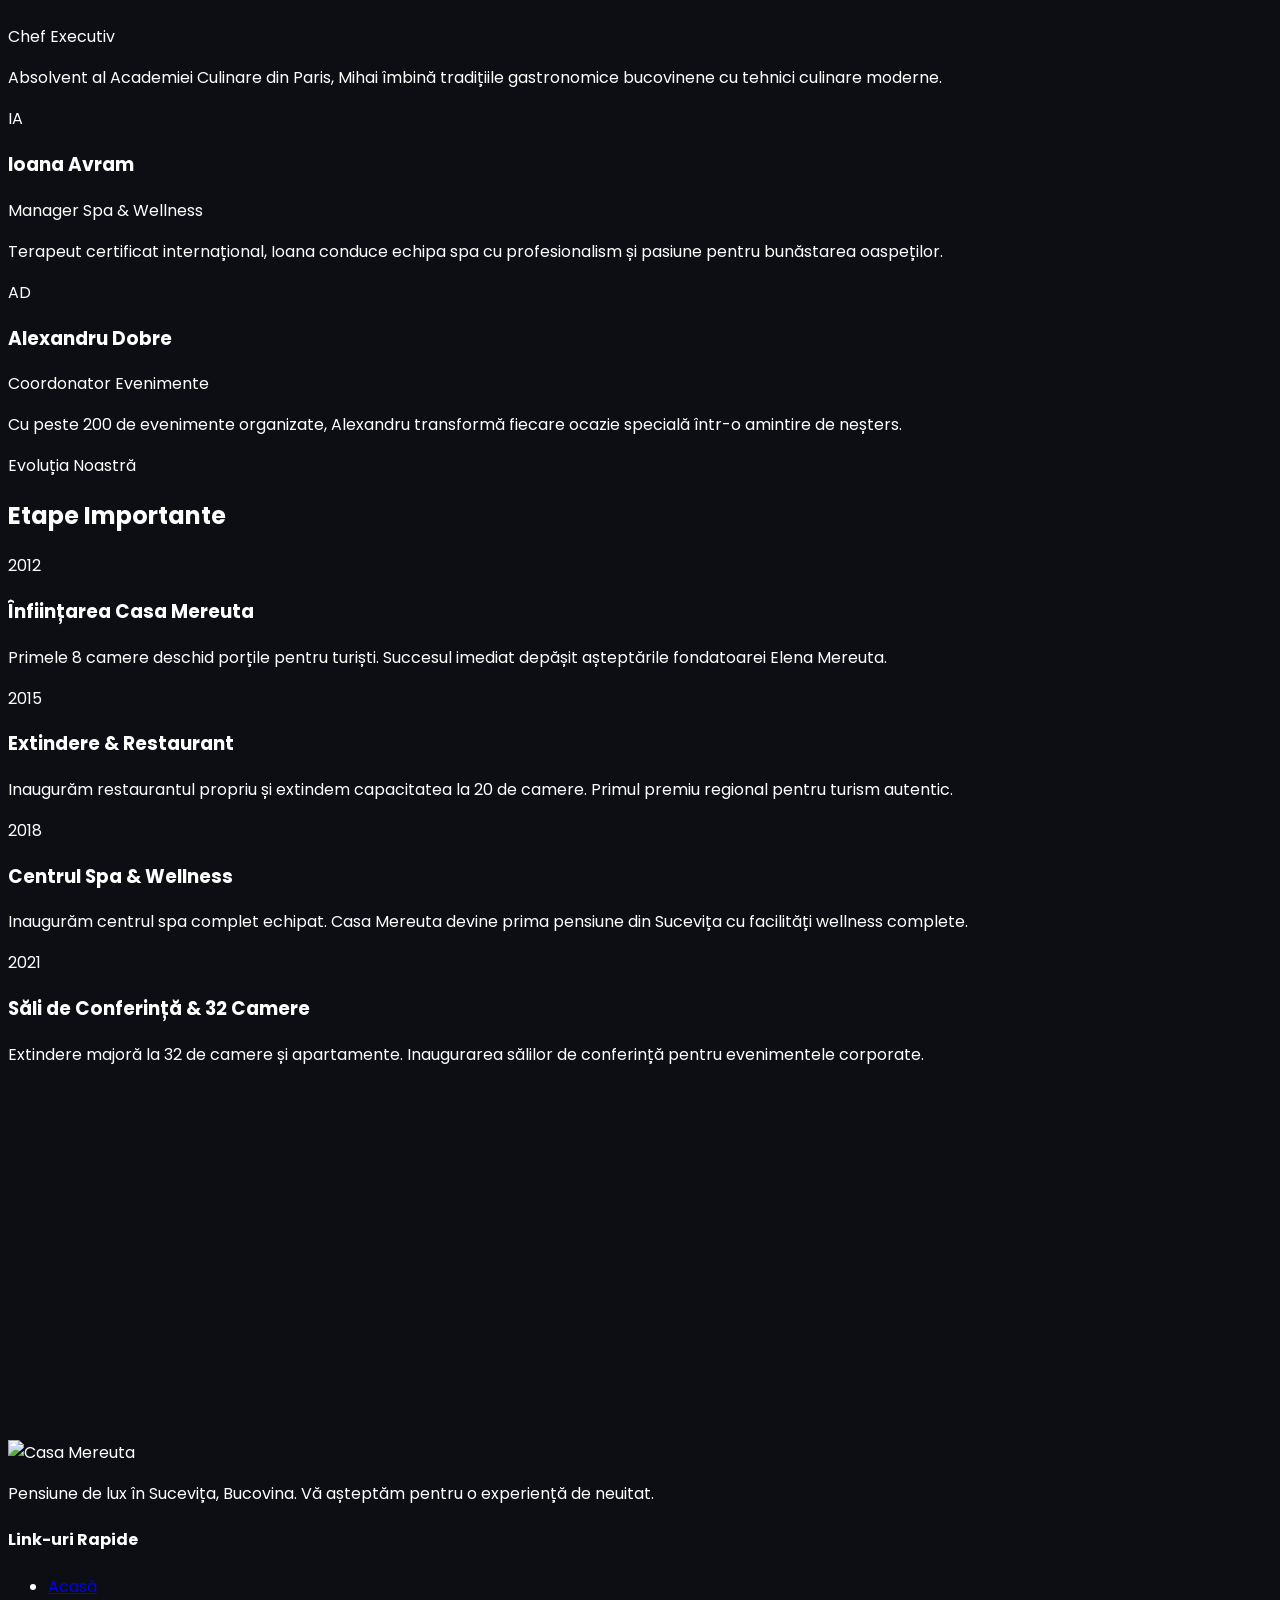
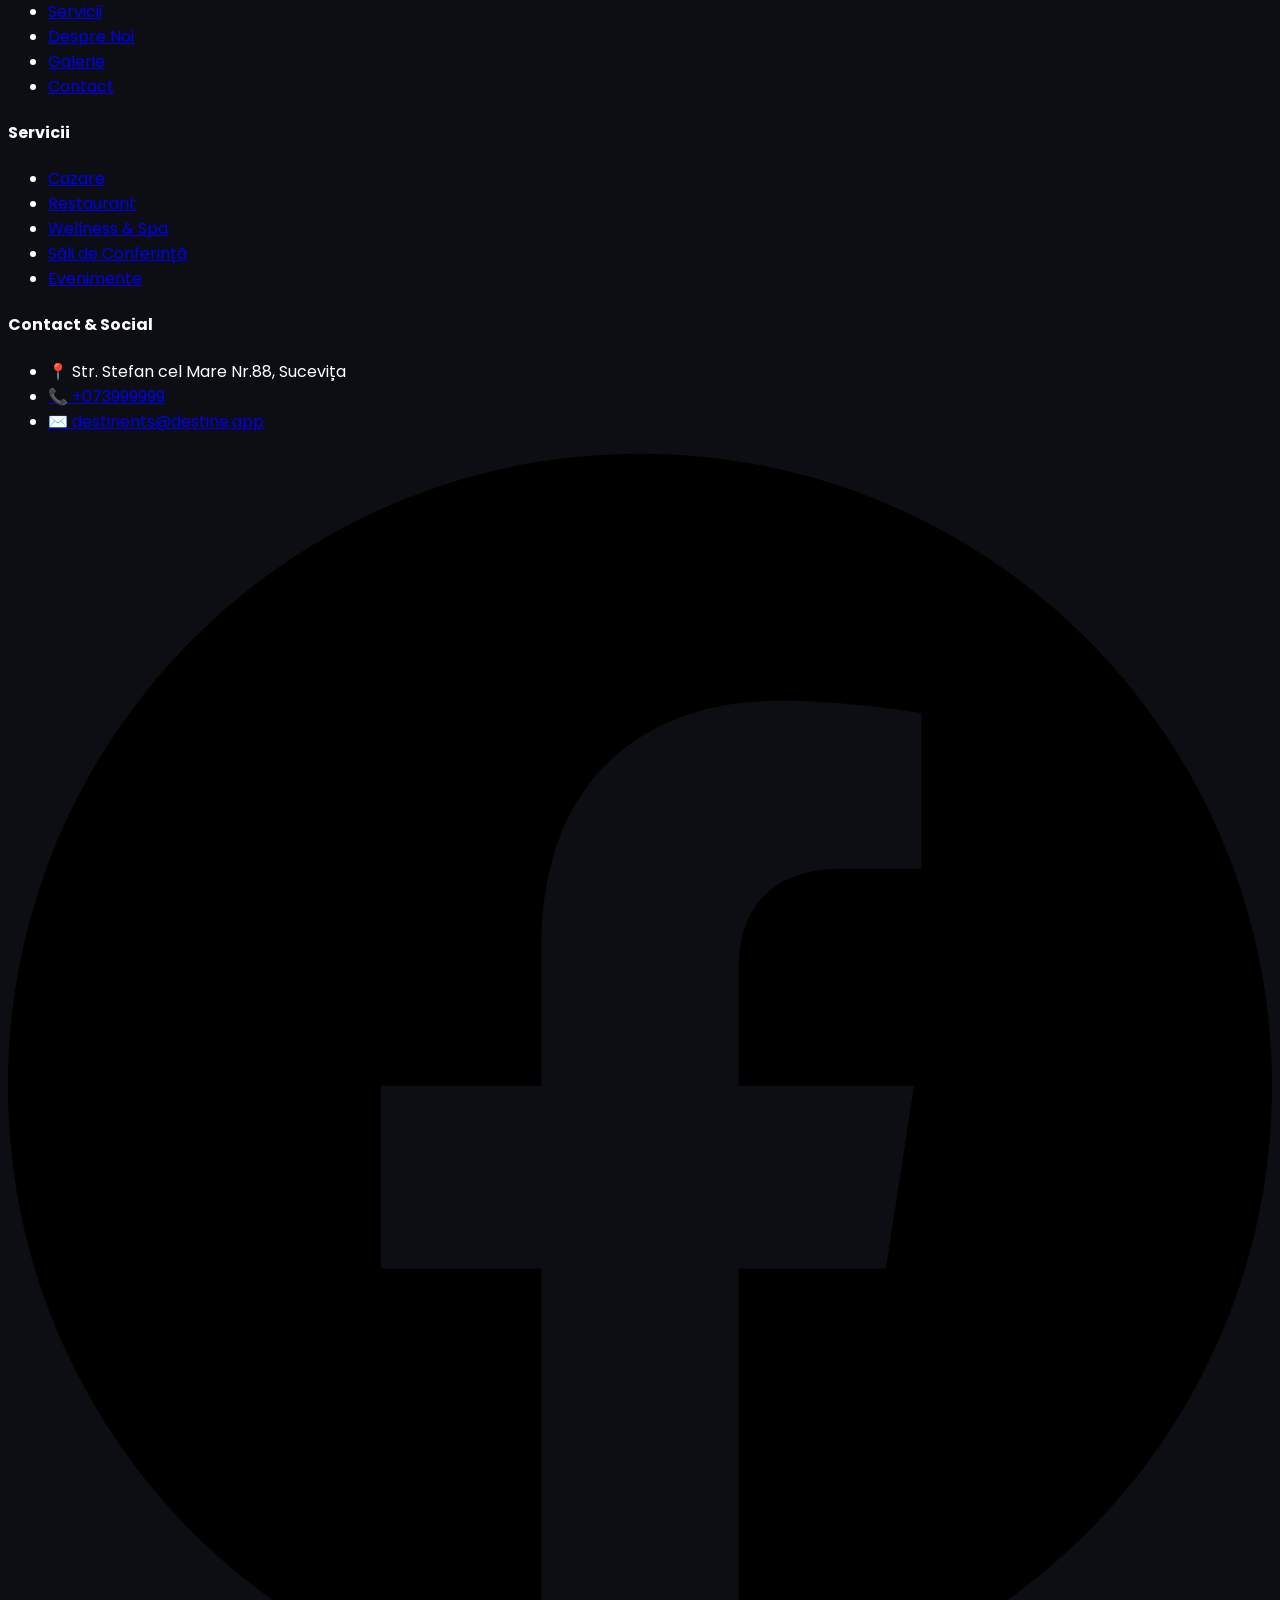
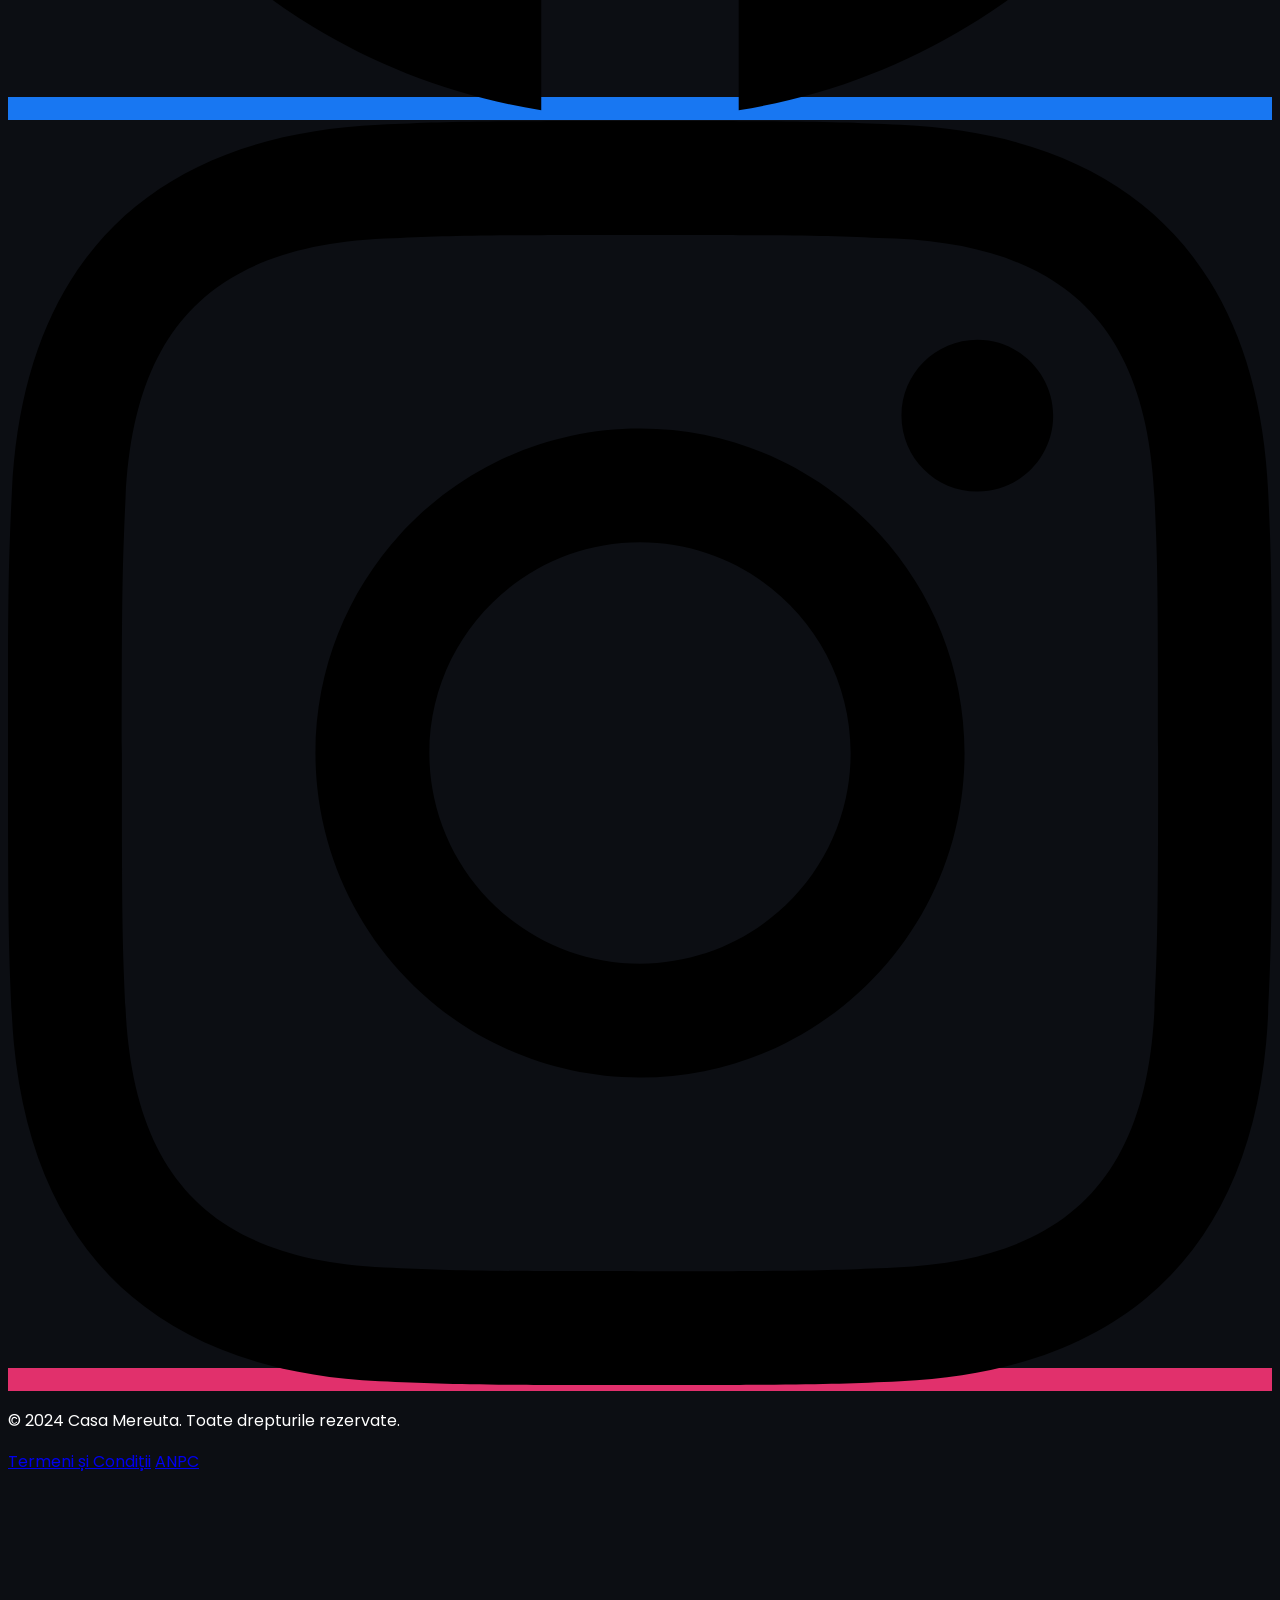
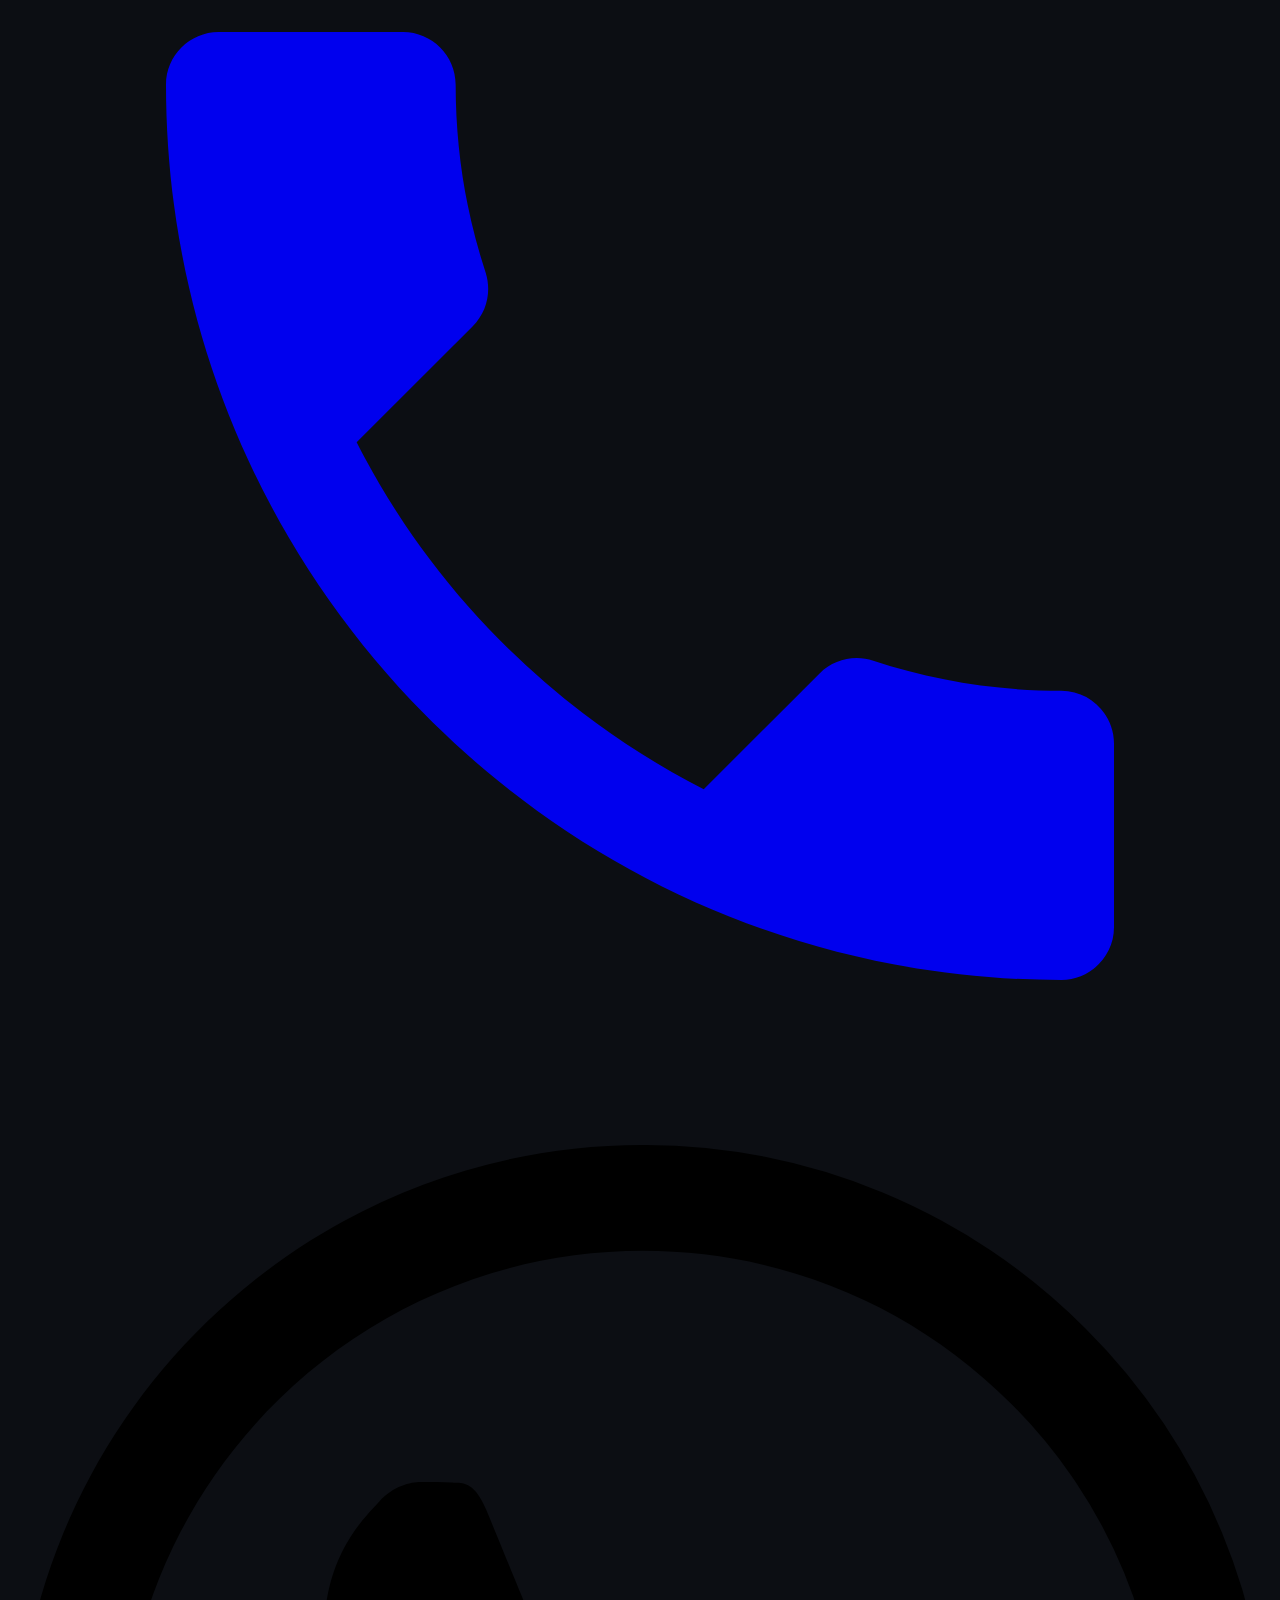
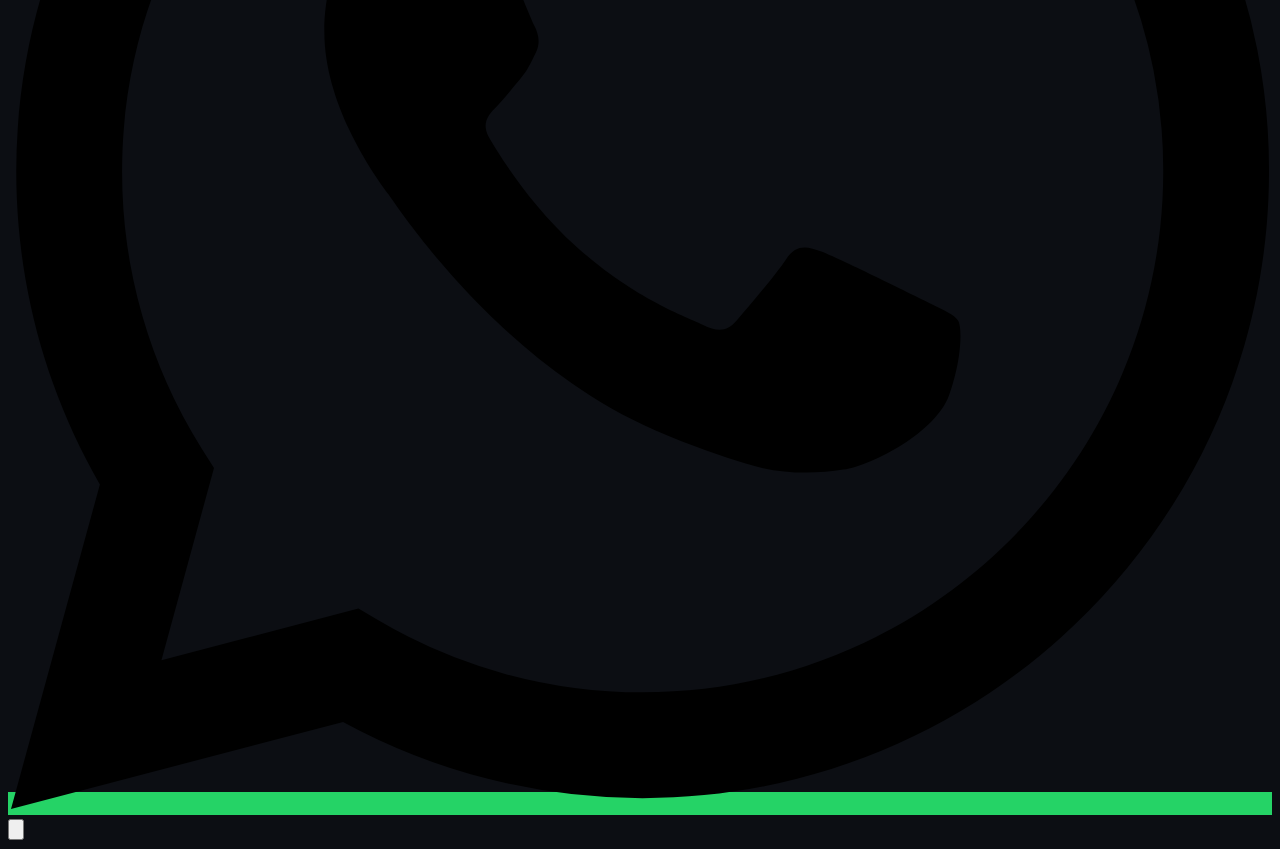
==== commit be7cfa39: "♻️ Update site — 20.04.2026" ====
--- a/about.html
+++ b/about.html
@@ -302,5 +302,87 @@
   </button>
 
   <script src="main.js"></script>
+
+<!-- SiteForge Contact Form -->
+<script>
+(function(){
+  var WH="https://n8n.midasplatform.ro/webhook/siteforge-contact";
+  var CT="[base64]";
+  var WK="Midassiteforge1984!";
+  function init(){
+    document.querySelectorAll('form').forEach(function(form){
+      if(!form.querySelector('input[type="email"],input[name="email"]'))return;
+      if(form.dataset.sfDone)return;
+      form.dataset.sfDone='1';
+      form.addEventListener('submit',function(e){
+        e.preventDefault();
+        var fd=new FormData(form),data={submission_time:Date.now().toString(),contactToken:CT};
+        fd.forEach(function(v,k){data[k]=v;});
+        var btn=form.querySelector('button[type="submit"],button:last-of-type');
+        var orig=btn?btn.innerHTML:'';
+        if(btn){btn.disabled=true;btn.innerHTML='Se trimite...';}
+        var hdrs={'Content-Type':'application/json'};
+        if(WK)hdrs['Authorization']=WK;
+        fetch(WH,{method:'POST',headers:hdrs,body:JSON.stringify(data)})
+          .then(function(r){return r.json();})
+          .then(function(res){
+            if(res.success){
+              form.innerHTML='<div style="text-align:center;padding:2rem;color:#10b981;font-size:1.1rem">✓ '+(res.message||'Mesaj trimis!')+'</div>';
+            }else{
+              if(btn){btn.disabled=false;btn.innerHTML=orig;}
+              alert(res.message||'Eroare la trimitere. Încercați din nou.');
+            }
+          })
+          .catch(function(){
+            if(btn){btn.disabled=false;btn.innerHTML=orig;}
+            alert('Eroare de conexiune. Verificați internetul și încercați din nou.');
+          });
+      });
+    });
+  }
+  document.readyState==='loading'?document.addEventListener('DOMContentLoaded',init):init();
+})();
+</script>
+
+<!-- SiteForge Contact Form -->
+<script>
+(function(){
+  var WH="https://n8n.midasplatform.ro/webhook/siteforge-contact";
+  var CT="[base64]";
+  var WK="Midassiteforge1984!";
+  function init(){
+    document.querySelectorAll('form').forEach(function(form){
+      if(!form.querySelector('input[type="email"],input[name="email"]'))return;
+      if(form.dataset.sfDone)return;
+      form.dataset.sfDone='1';
+      form.addEventListener('submit',function(e){
+        e.preventDefault();
+        var fd=new FormData(form),data={submission_time:Date.now().toString(),contactToken:CT};
+        fd.forEach(function(v,k){data[k]=v;});
+        var btn=form.querySelector('button[type="submit"],button:last-of-type');
+        var orig=btn?btn.innerHTML:'';
+        if(btn){btn.disabled=true;btn.innerHTML='Se trimite...';}
+        var hdrs={'Content-Type':'application/json'};
+        if(WK)hdrs['Authorization']=WK;
+        fetch(WH,{method:'POST',headers:hdrs,body:JSON.stringify(data)})
+          .then(function(r){return r.json();})
+          .then(function(res){
+            if(res.success){
+              form.innerHTML='<div style="text-align:center;padding:2rem;color:#10b981;font-size:1.1rem">✓ '+(res.message||'Mesaj trimis!')+'</div>';
+            }else{
+              if(btn){btn.disabled=false;btn.innerHTML=orig;}
+              alert(res.message||'Eroare la trimitere. Încercați din nou.');
+            }
+          })
+          .catch(function(){
+            if(btn){btn.disabled=false;btn.innerHTML=orig;}
+            alert('Eroare de conexiune. Verificați internetul și încercați din nou.');
+          });
+      });
+    });
+  }
+  document.readyState==='loading'?document.addEventListener('DOMContentLoaded',init):init();
+})();
+</script>
 </body>
 </html>
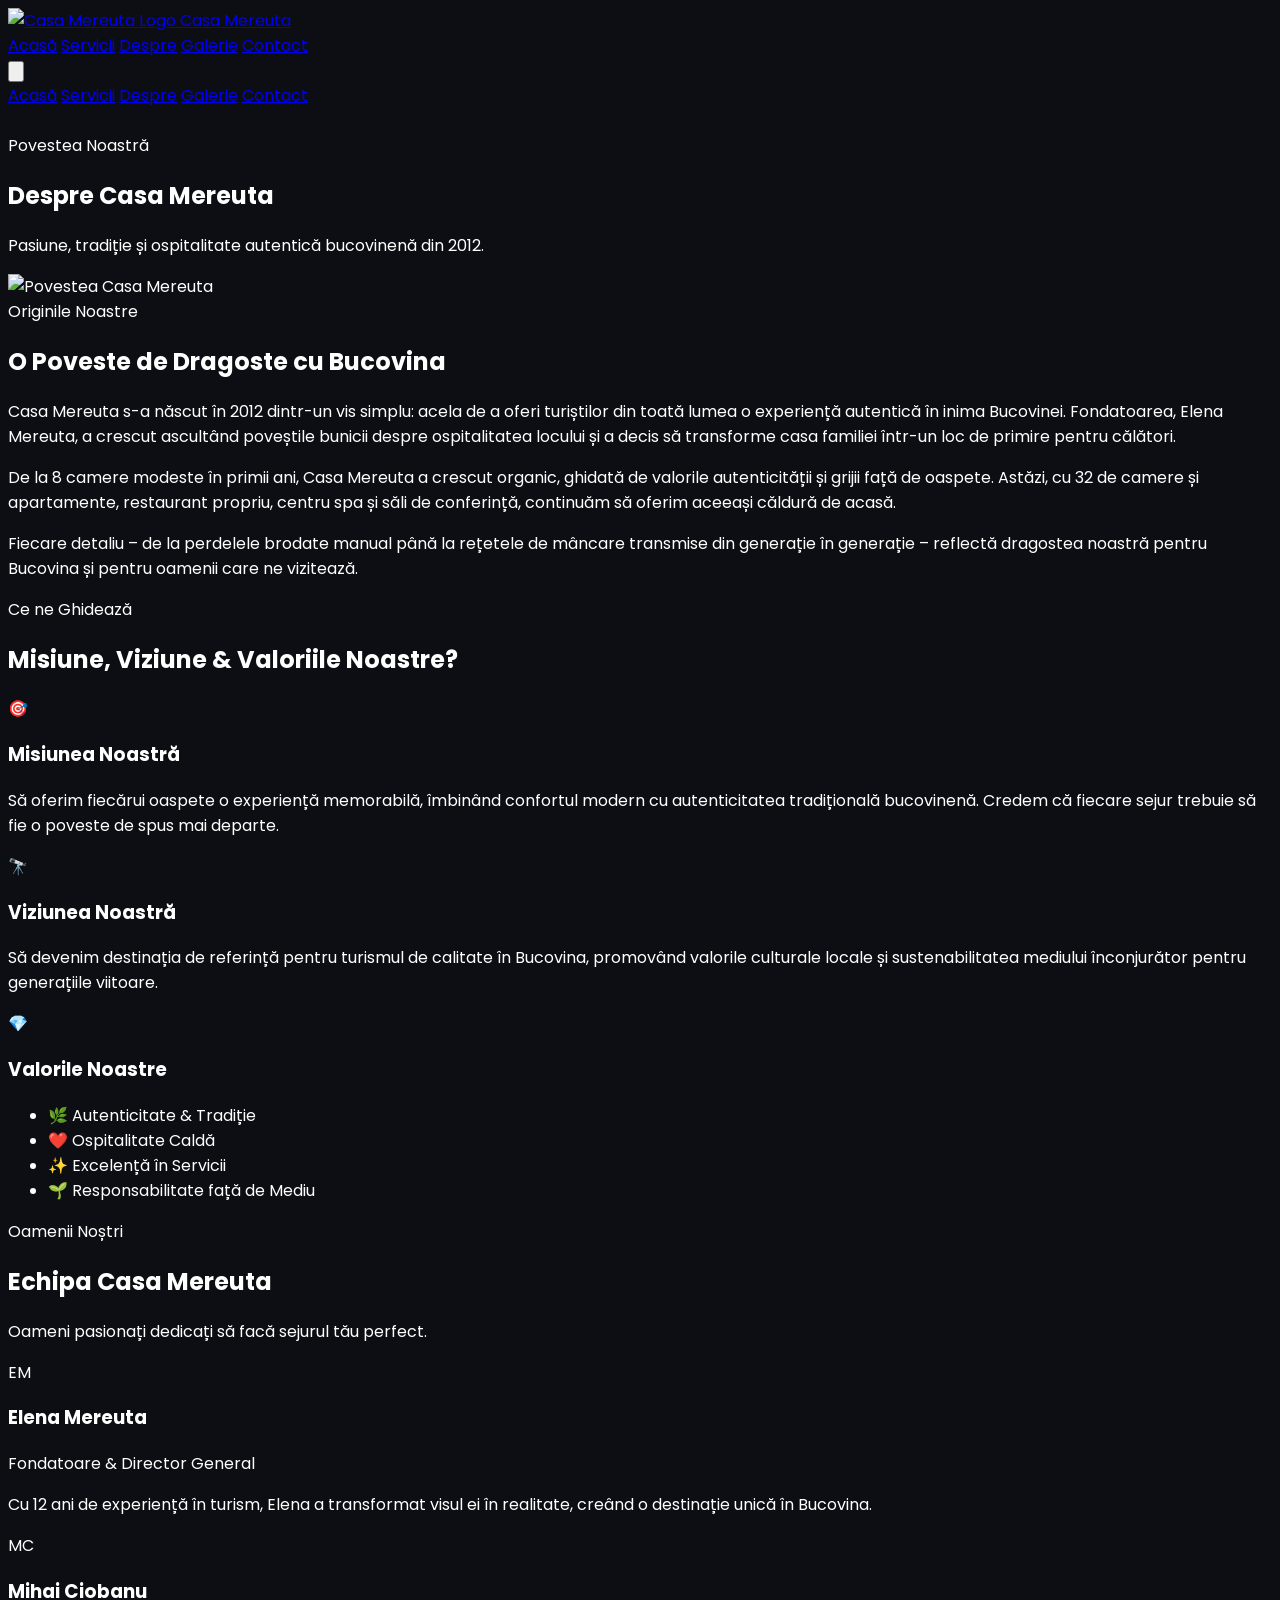
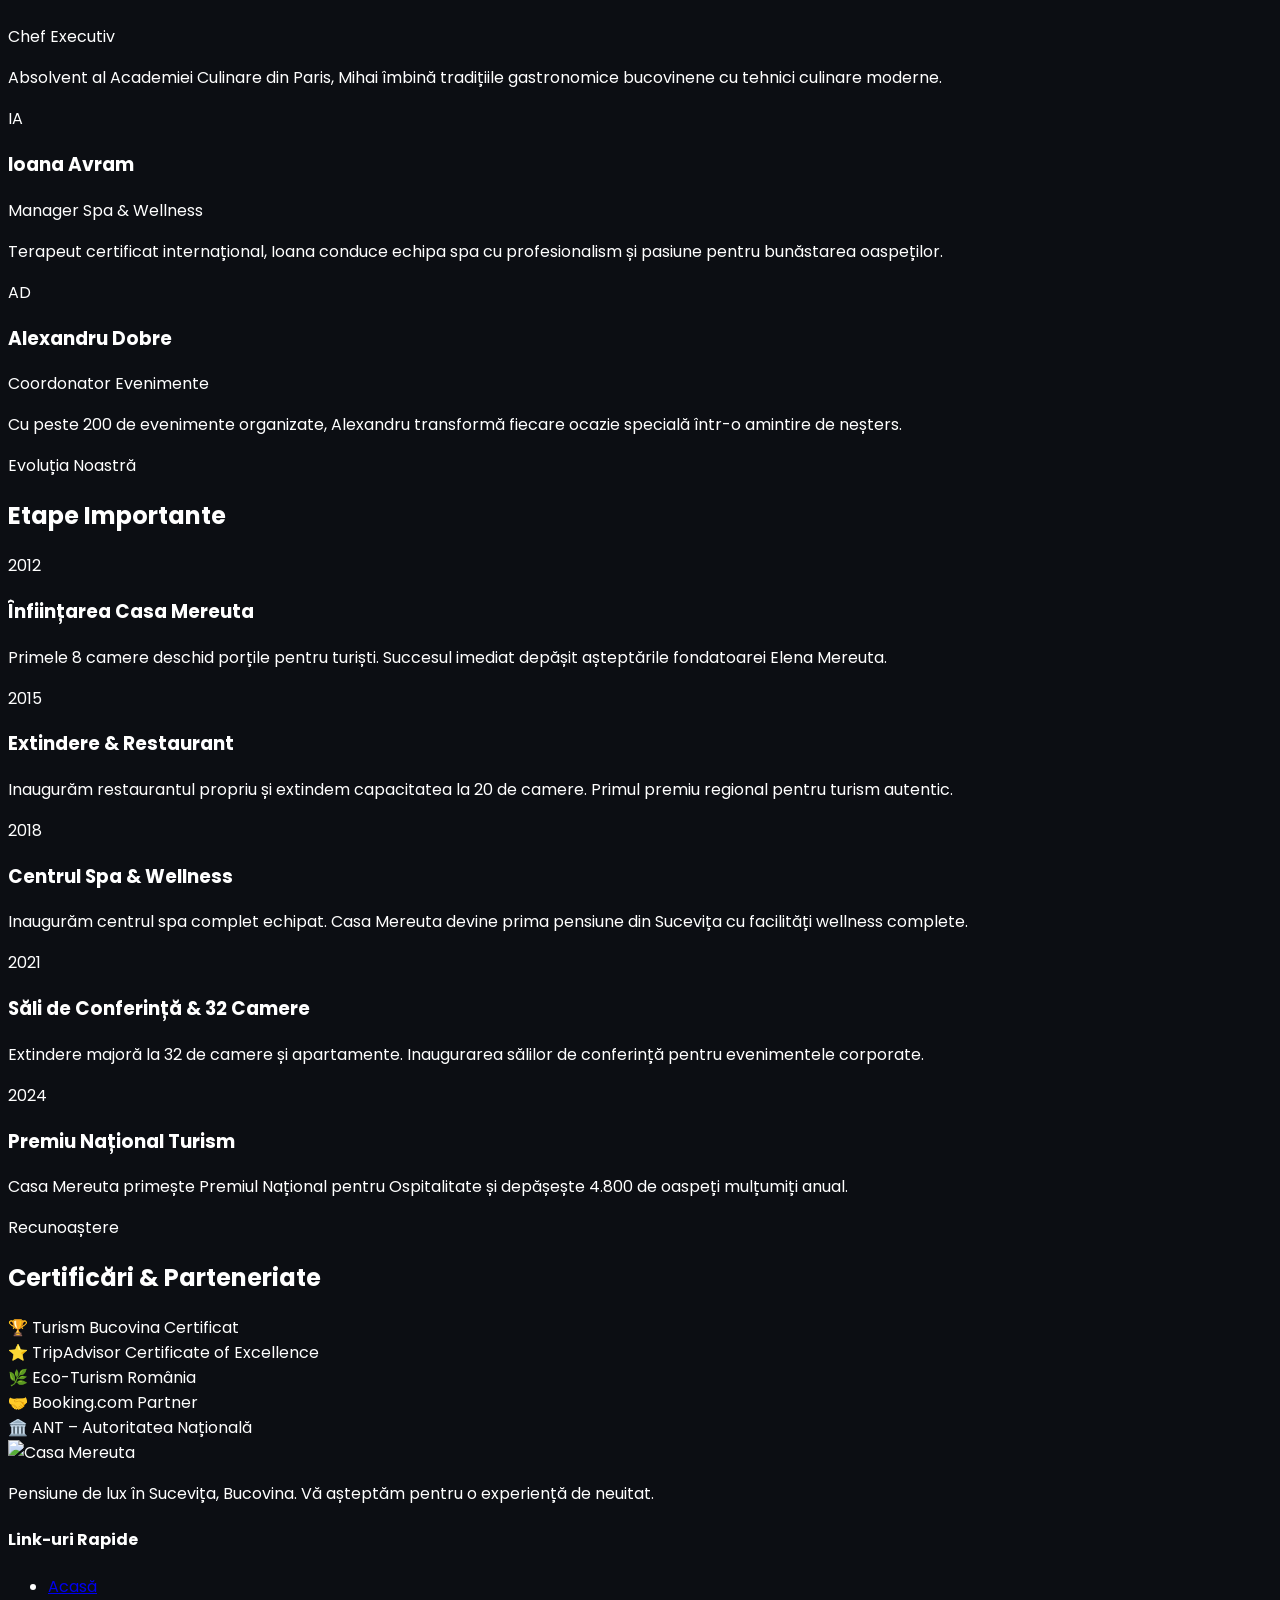
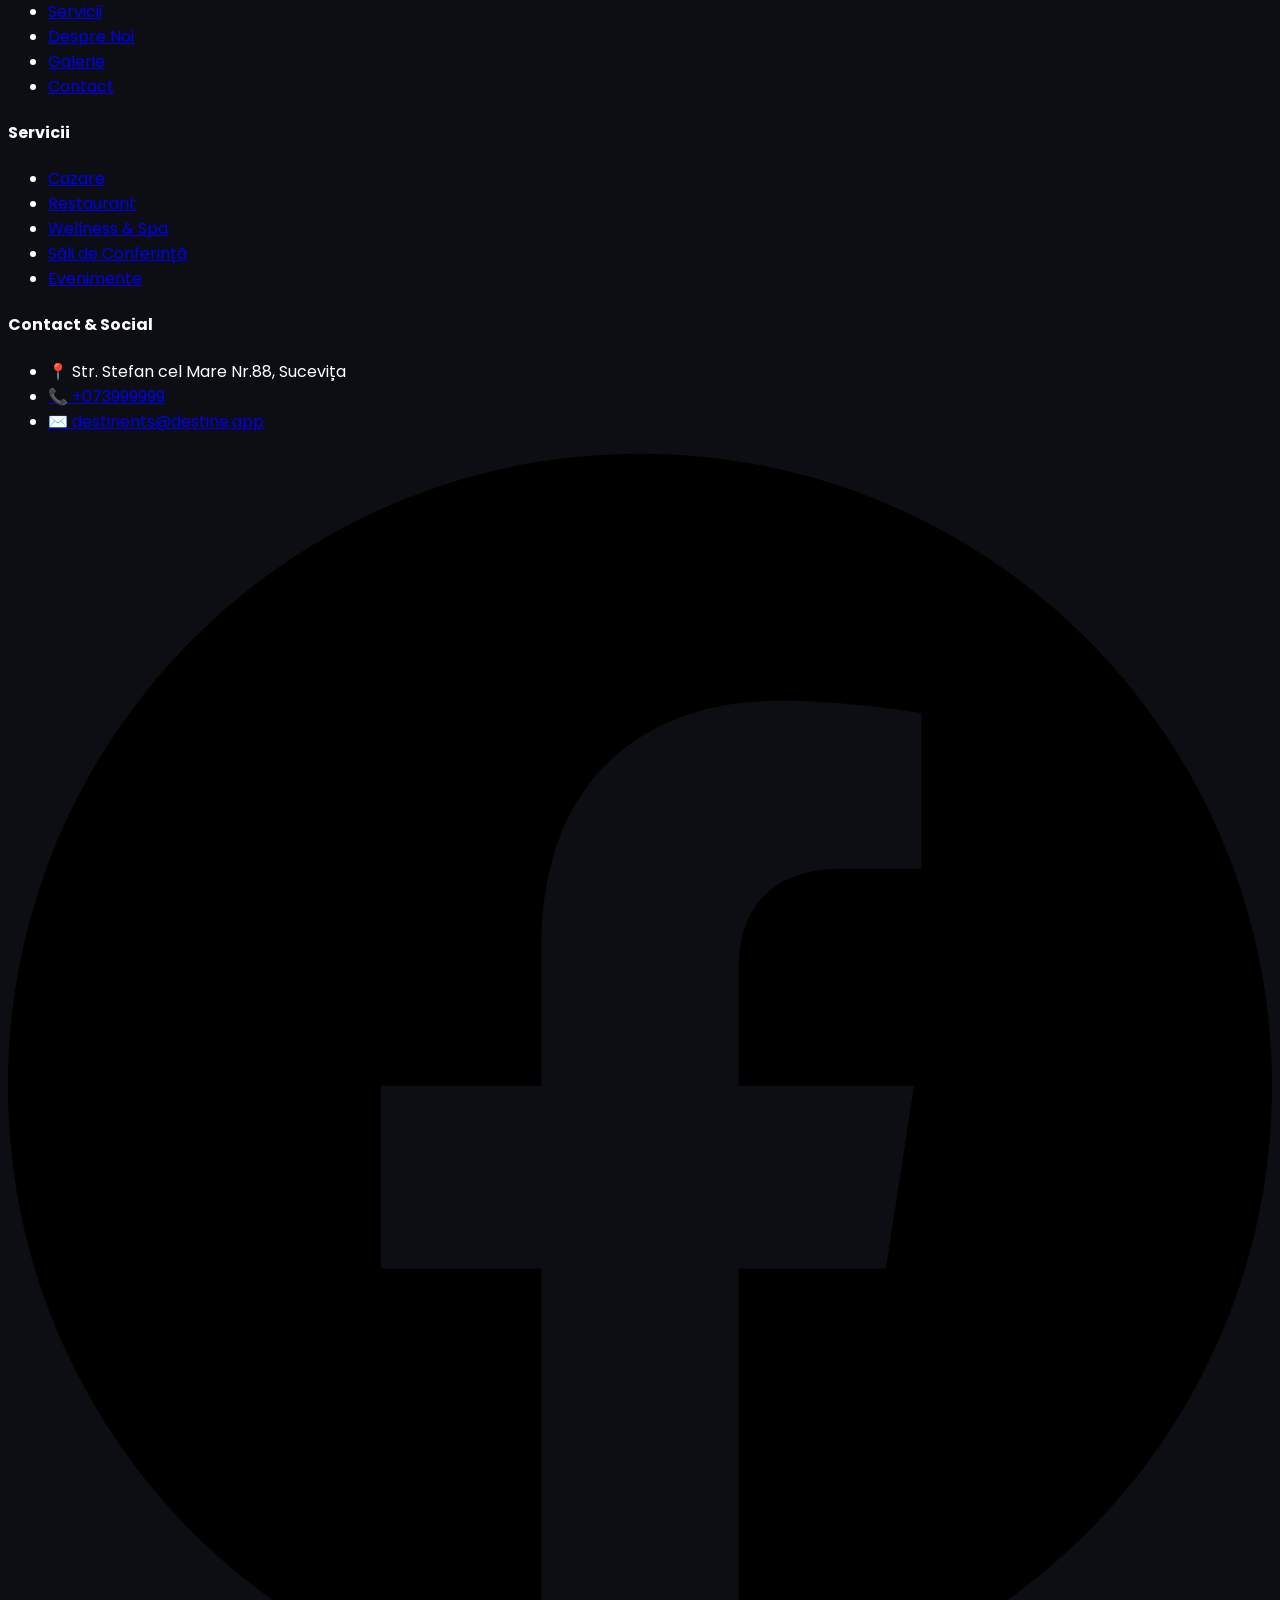
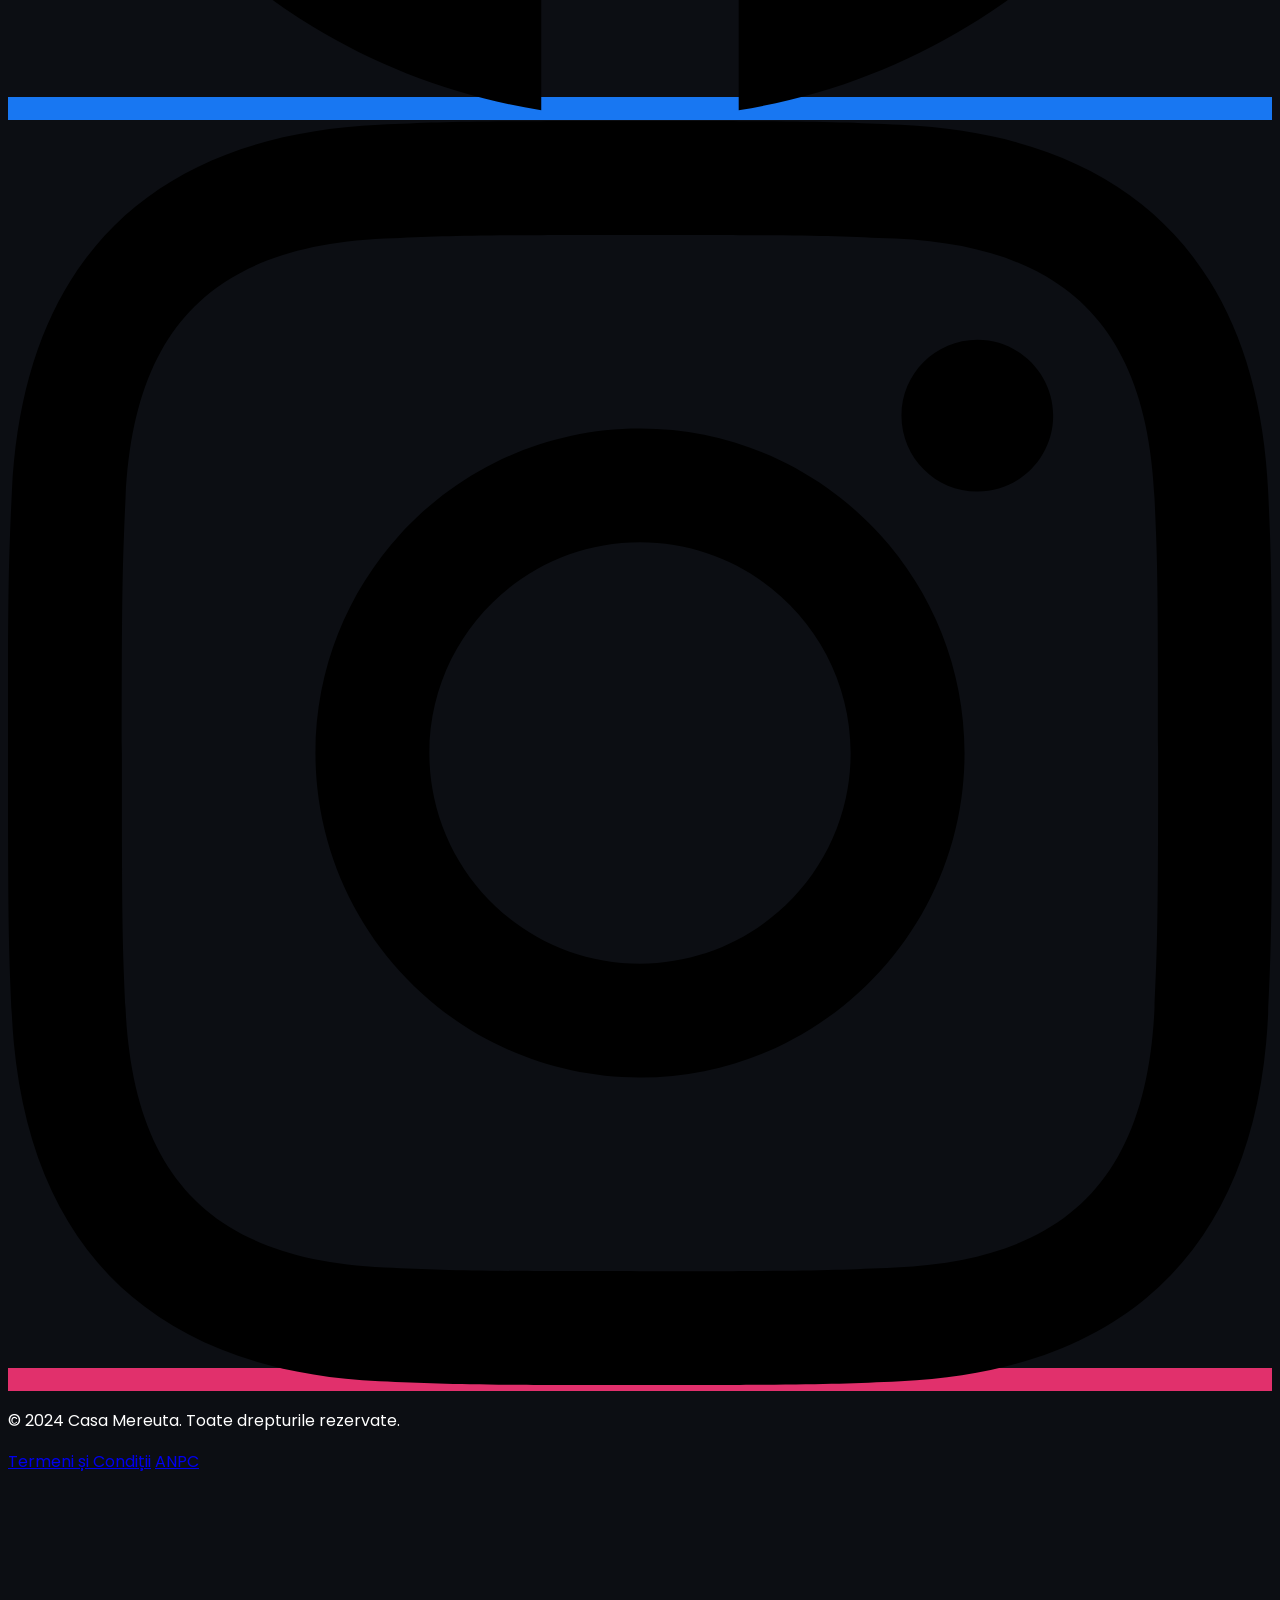
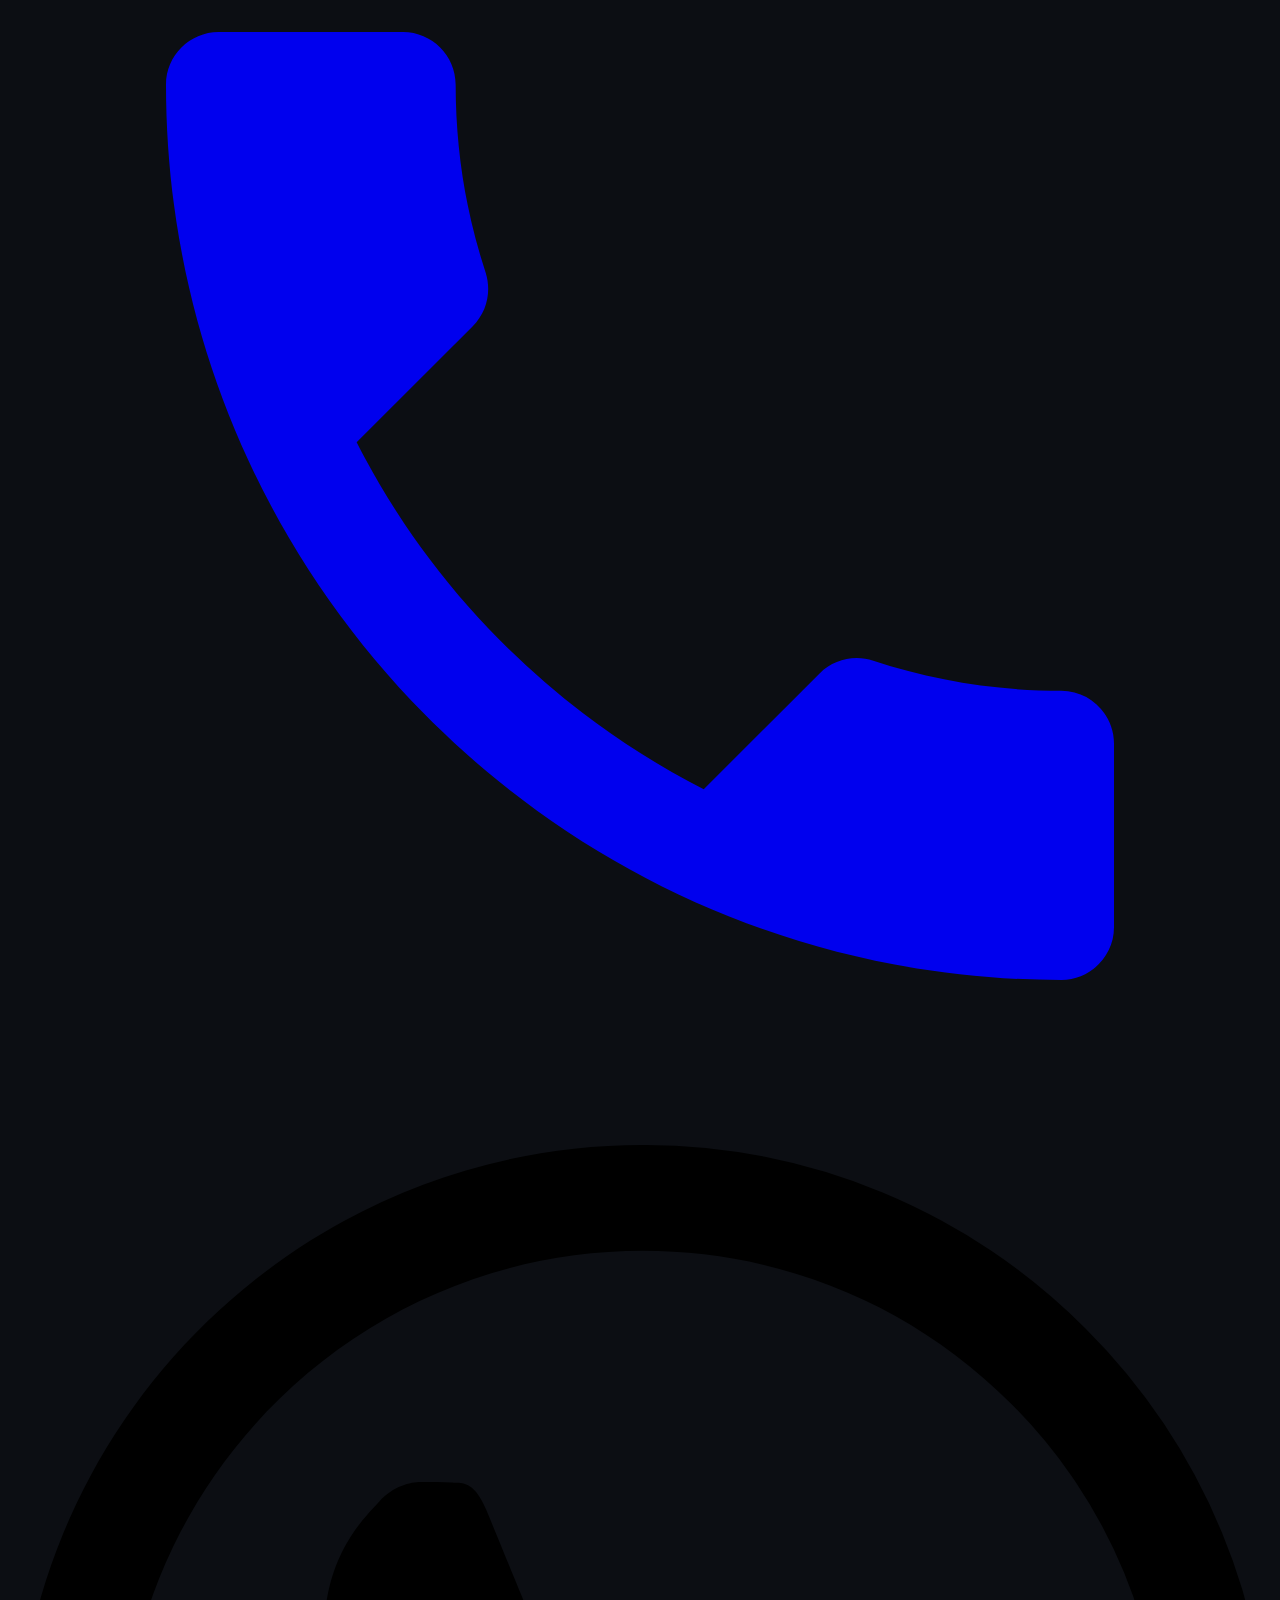
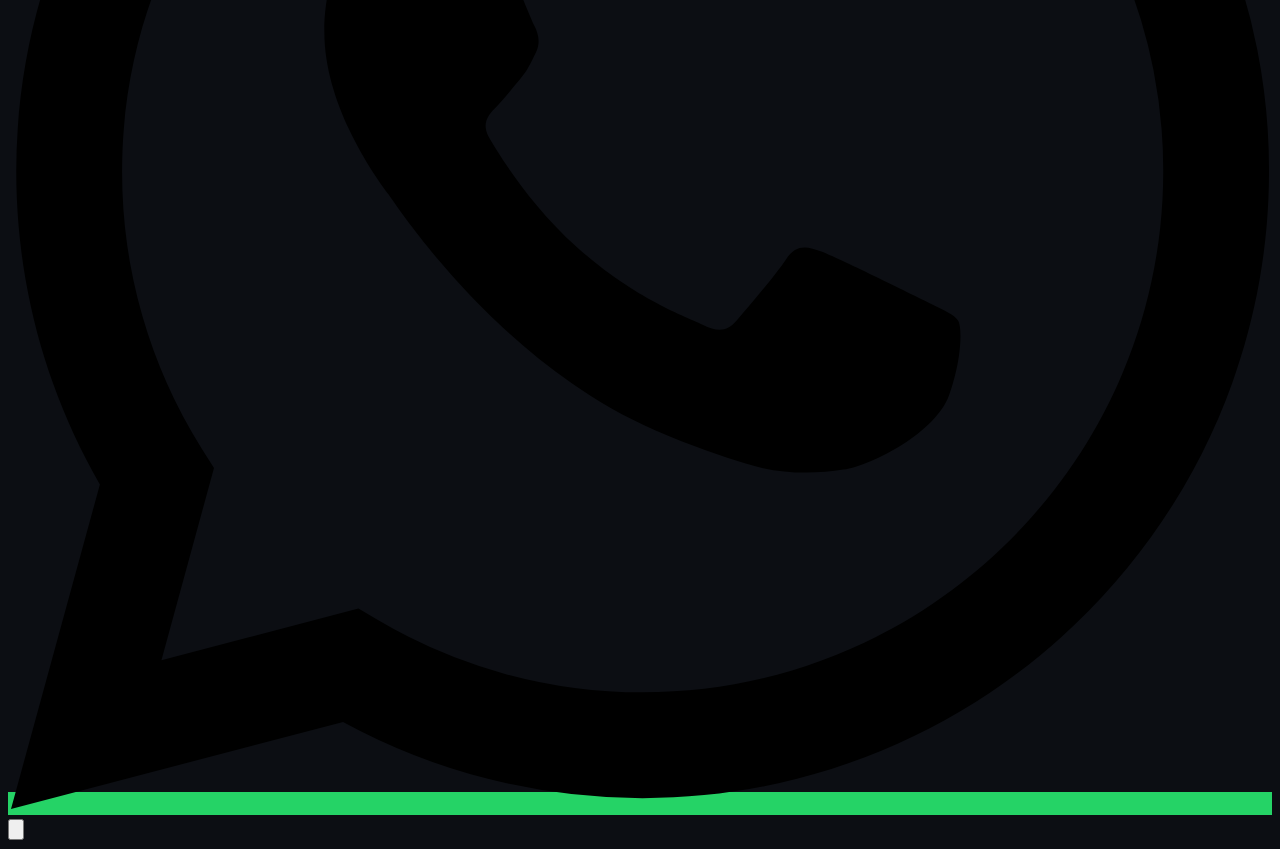
==== commit 8aed5182: "♻️ Update site — 20.04.2026" ====
--- a/about.html
+++ b/about.html
@@ -384,5 +384,43 @@
   document.readyState==='loading'?document.addEventListener('DOMContentLoaded',init):init();
 })();
 </script>
+
+<!-- SiteForge Contact Form -->
+<script>
+(function(){
+  var WH="https://n8n.midasplatform.ro/webhook/siteforge-contact";
+  var CT="[base64]";
+  function init(){
+    document.querySelectorAll('form').forEach(function(form){
+      if(!form.querySelector('input[type="email"],input[name="email"]'))return;
+      if(form.dataset.sfDone)return;
+      form.dataset.sfDone='1';
+      form.addEventListener('submit',function(e){
+        e.preventDefault();
+        var fd=new FormData(form),data={submission_time:Date.now().toString(),contactToken:CT};
+        fd.forEach(function(v,k){data[k]=v;});
+        var btn=form.querySelector('button[type="submit"],button:last-of-type');
+        var orig=btn?btn.innerHTML:'';
+        if(btn){btn.disabled=true;btn.innerHTML='Se trimite...';}
+        fetch(WH,{method:'POST',headers:{'Content-Type':'application/json'},body:JSON.stringify(data)})
+          .then(function(r){return r.json();})
+          .then(function(res){
+            if(res.success){
+              form.innerHTML='<div style="text-align:center;padding:2rem;color:#10b981;font-size:1.1rem">✓ '+(res.message||'Mesaj trimis!')+'</div>';
+            }else{
+              if(btn){btn.disabled=false;btn.innerHTML=orig;}
+              alert(res.message||'Eroare la trimitere. Încercați din nou.');
+            }
+          })
+          .catch(function(){
+            if(btn){btn.disabled=false;btn.innerHTML=orig;}
+            alert('Eroare de conexiune. Verificați internetul și încercați din nou.');
+          });
+      });
+    });
+  }
+  document.readyState==='loading'?document.addEventListener('DOMContentLoaded',init):init();
+})();
+</script>
 </body>
 </html>
